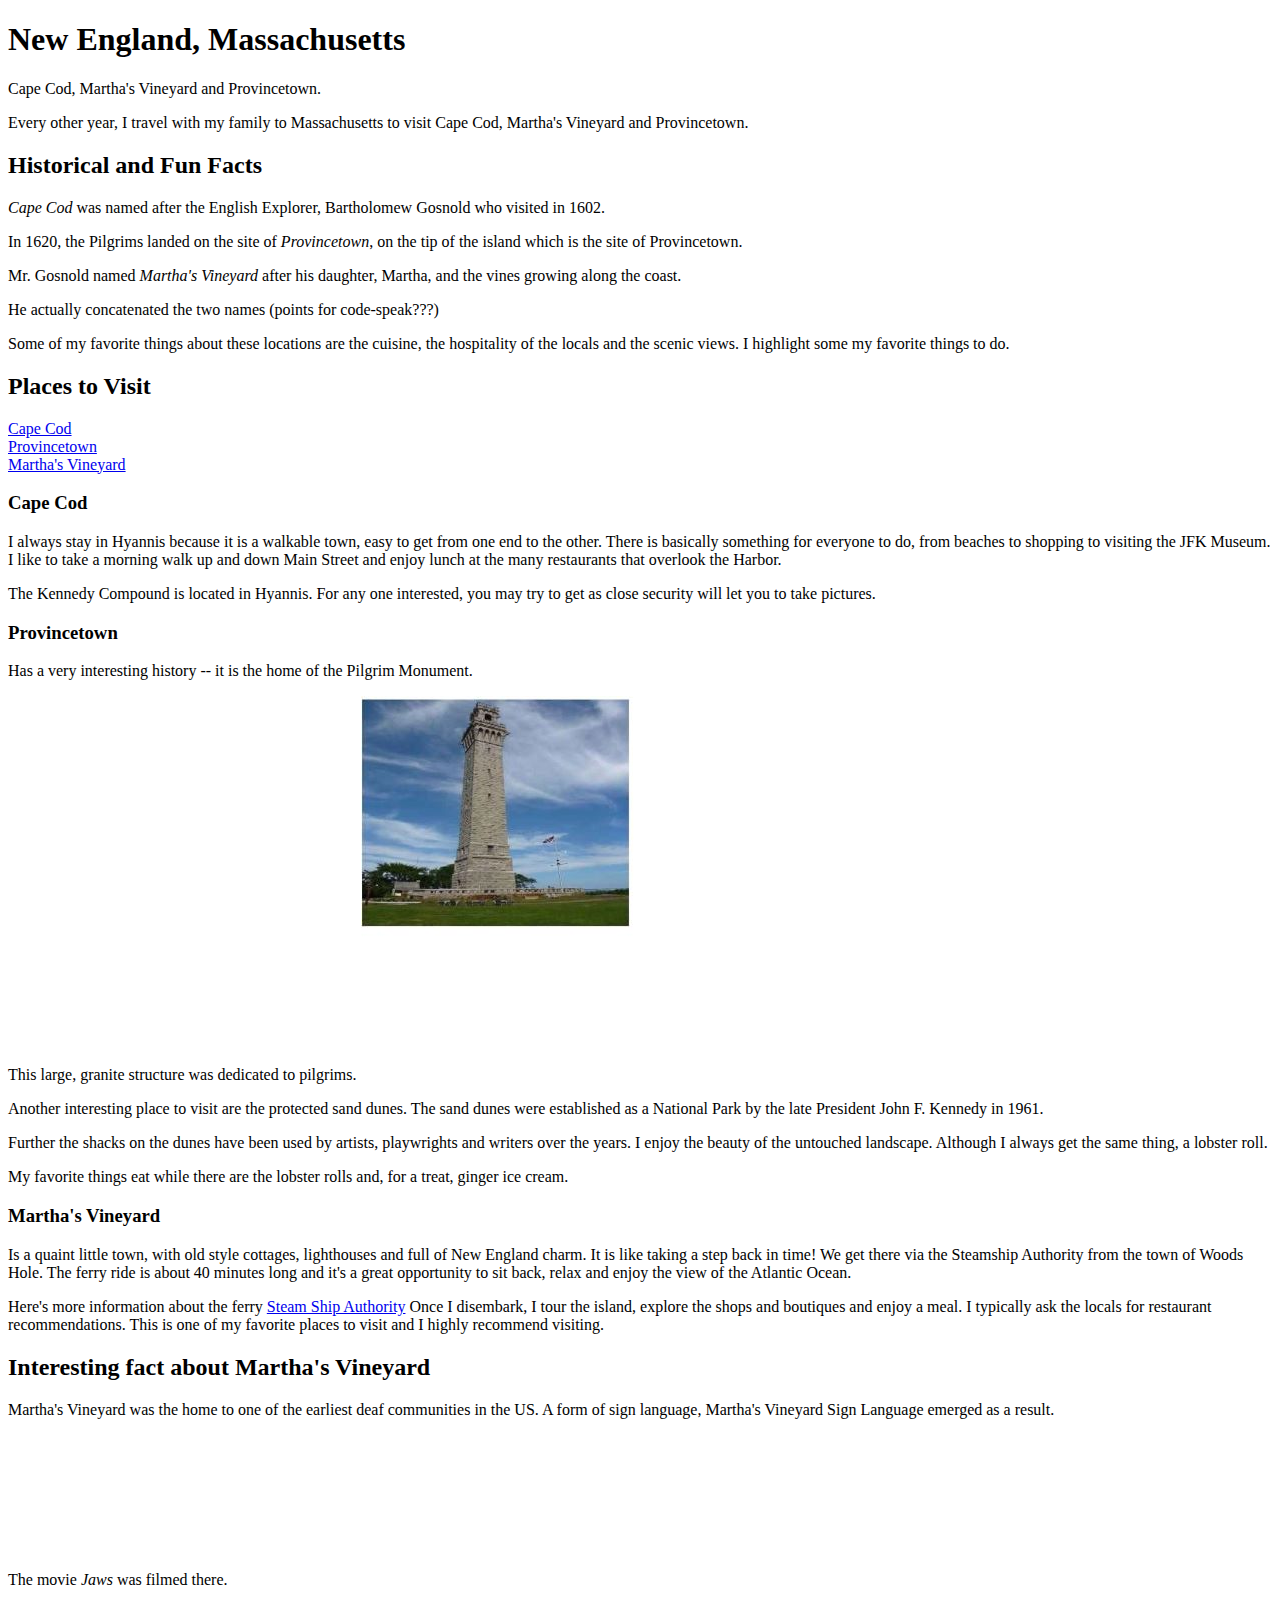
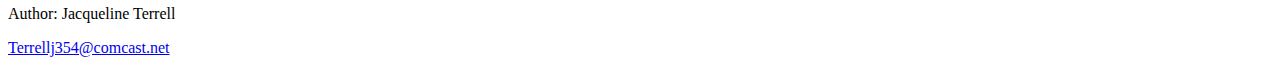
==== index.html @ 2ef8e16c "Finished work on HTML page" ====
<!DOCTYPE html>
<html>
   <head>
      <title>My Favorite Places to Visit for Vacation</title>
         <main>
            
         <h1>New England, Massachusetts</h1>
         <p>Cape Cod, Martha's Vineyard and Provincetown.</p>
   </head>
         <p>Every other year, I travel with my family to Massachusetts to visit Cape Cod, Martha's Vineyard and Provincetown.
         </p>
         <h2>Historical and Fun Facts</h2>
         <p><em>Cape Cod</em> was named after the English Explorer, Bartholomew Gosnold who visited in 1602.</p>  
            <p>In 1620, the Pilgrims landed on the site of <em>Provincetown</em>, on the tip of the island which is the site of Provincetown.</p>
            <p>Mr. Gosnold named <em>Martha's Vineyard</em> after his daughter, Martha, and the vines growing along the coast.</p>
            <p>He actually concatenated the two names (points for code-speak???)</p>
            </p>
         
         <p>Some of my favorite things about these locations are the cuisine, the hospitality of the locals and the scenic views.
         I highlight some my favorite things to do.</p>
      

      <h2>Places to Visit</h2>
      <li><a href="https://capecodxplore.com">Cape Cod</a></li>
      <li><a href="https://ptowntourism.com">Provincetown</a></li>
      <li><a href="https://www.mvy.com">Martha's Vineyard</a></li>

      <h3>Cape Cod</h3>
      <p></p>I always stay in Hyannis because it is a walkable town, easy to get from one end to the other.
      There is basically something for everyone to do, from beaches to shopping to visiting the JFK Museum.  
      I like to take a morning walk up and down Main Street and enjoy lunch at the many restaurants 
      that overlook the Harbor.</p>
      <p>The Kennedy Compound is located in Hyannis.  For any one interested, you may try to get as close security will let you to take pictures.</p>       
      
      <h3>Provincetown</h3>
   <p>Has a very interesting history -- it is the home of the Pilgrim Monument.
      <p>This large, granite structure was dedicated to pilgrims. <img src = "images/pilgrim monument.jpg" alt ="Pilgrim Monument."></p>
   <p>Another interesting place to visit are the protected sand dunes. The sand dunes were established as a National Park by the late President John F. Kennedy in 1961.</p>
   Further the shacks on the dunes have been used by artists, playwrights and writers over the years.  I enjoy the beauty of the untouched landscape.  Although I always get the same thing, a lobster roll.</p>
   My favorite things eat while there are the lobster rolls and, for a treat, ginger ice cream.</p>

  </p>
   <h3>Martha's Vineyard</h3>
      <p>Is a quaint little town, with old style cottages, lighthouses and full of New England charm.  It is like taking a step back in time!
      We get there via the Steamship Authority from the town of Woods Hole.  
      The ferry ride is about 40 minutes long and it's a great opportunity to sit back, relax and enjoy the view of the Atlantic Ocean.</p>
      Here's more information about the ferry <a href="https://www.steamshipauthority.com">Steam Ship Authority</a>
      Once I disembark, I tour the island, explore the shops and boutiques and enjoy a meal.  I typically ask the locals for restaurant recommendations.
      This is one of my favorite places to visit and I highly recommend visiting.</p>
      
            <!-- Write your HTML in this file! -->
            <article>
               <h2>Interesting fact about Martha's Vineyard</h2>
               <p>Martha's Vineyard was the home to one of the earliest deaf communities in the US.  
                  A form of sign language, Martha's Vineyard Sign Language emerged as a result.
                  <p>The movie <em>Jaws</em> was filmed there.  <embed src="https://archive.org/details/jaws_20210113"></embed>
                  </p></article>
   
   

   <footer>
      <p>Author: Jacqueline Terrell</p>
      <p><a href="mailto:Terrellj354@comcast.net">Terrellj354@comcast.net</a></p>
    </footer> 
   </body>
</html>
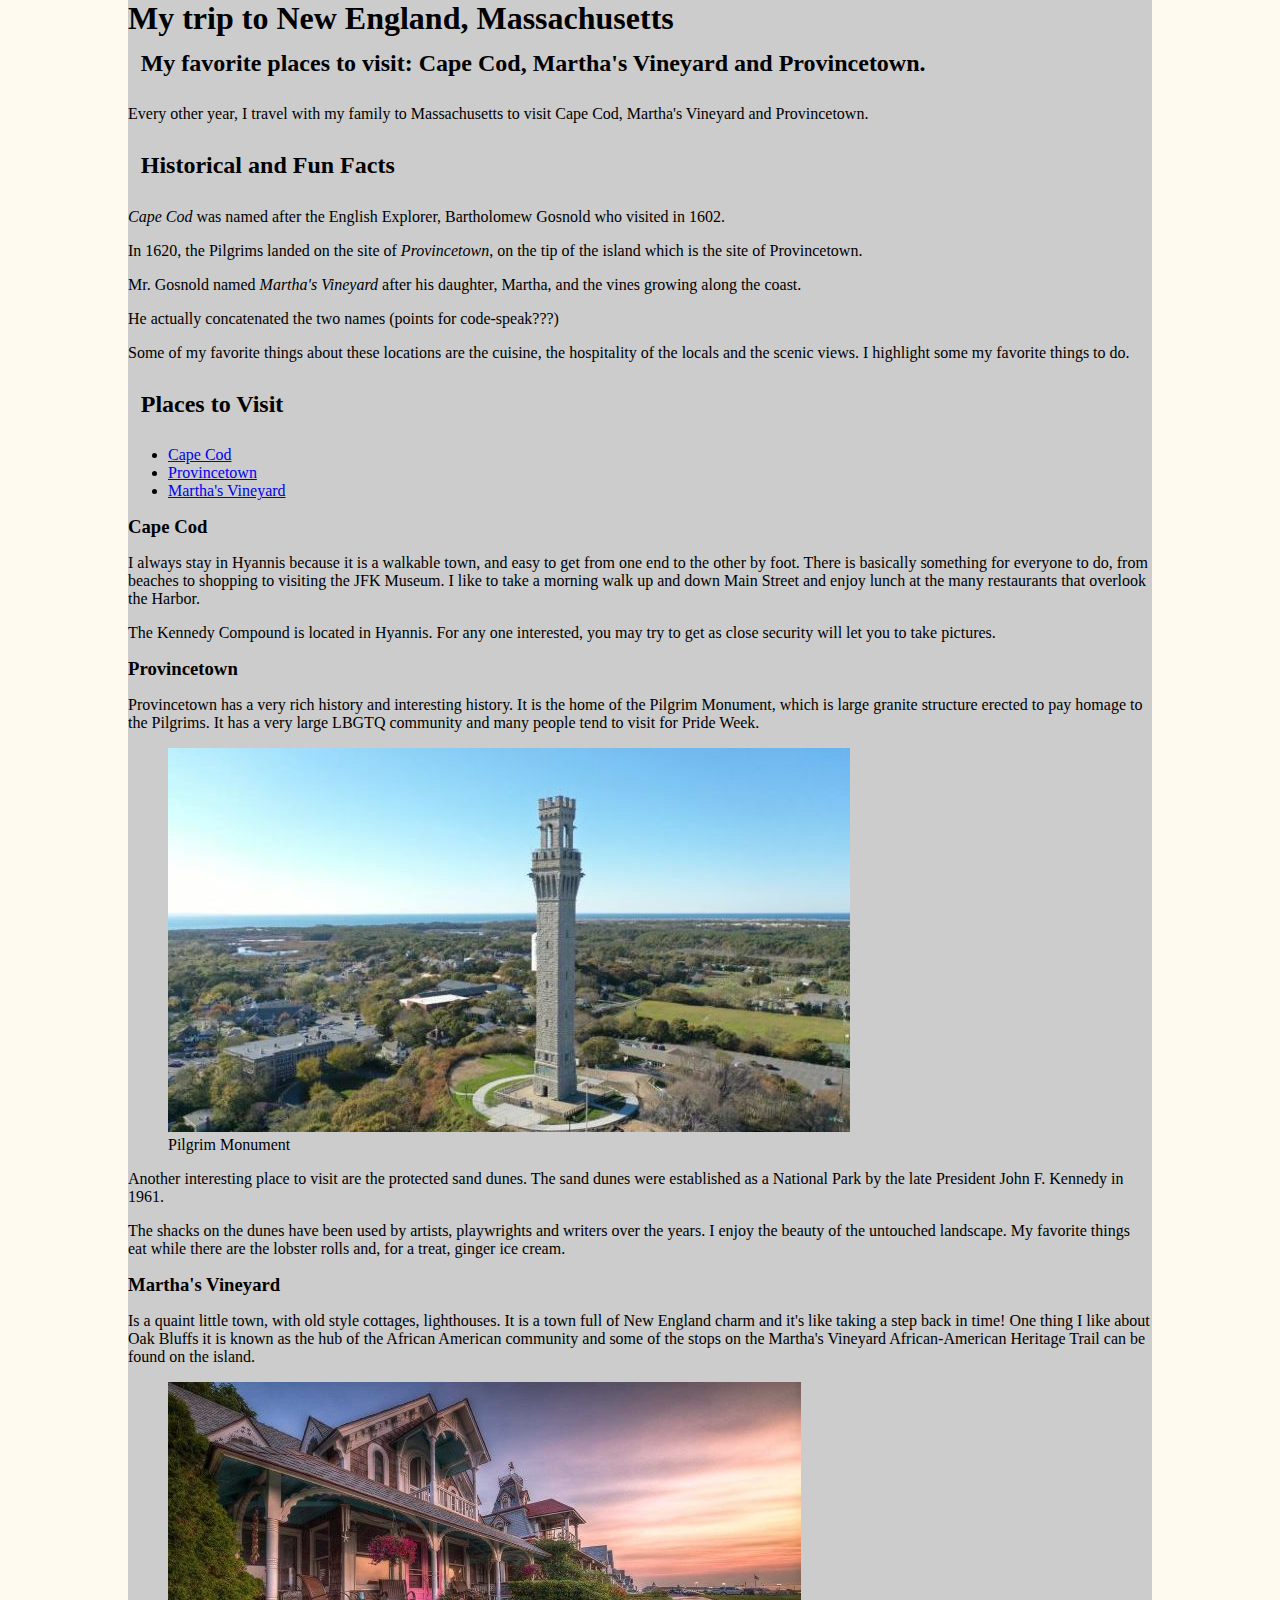
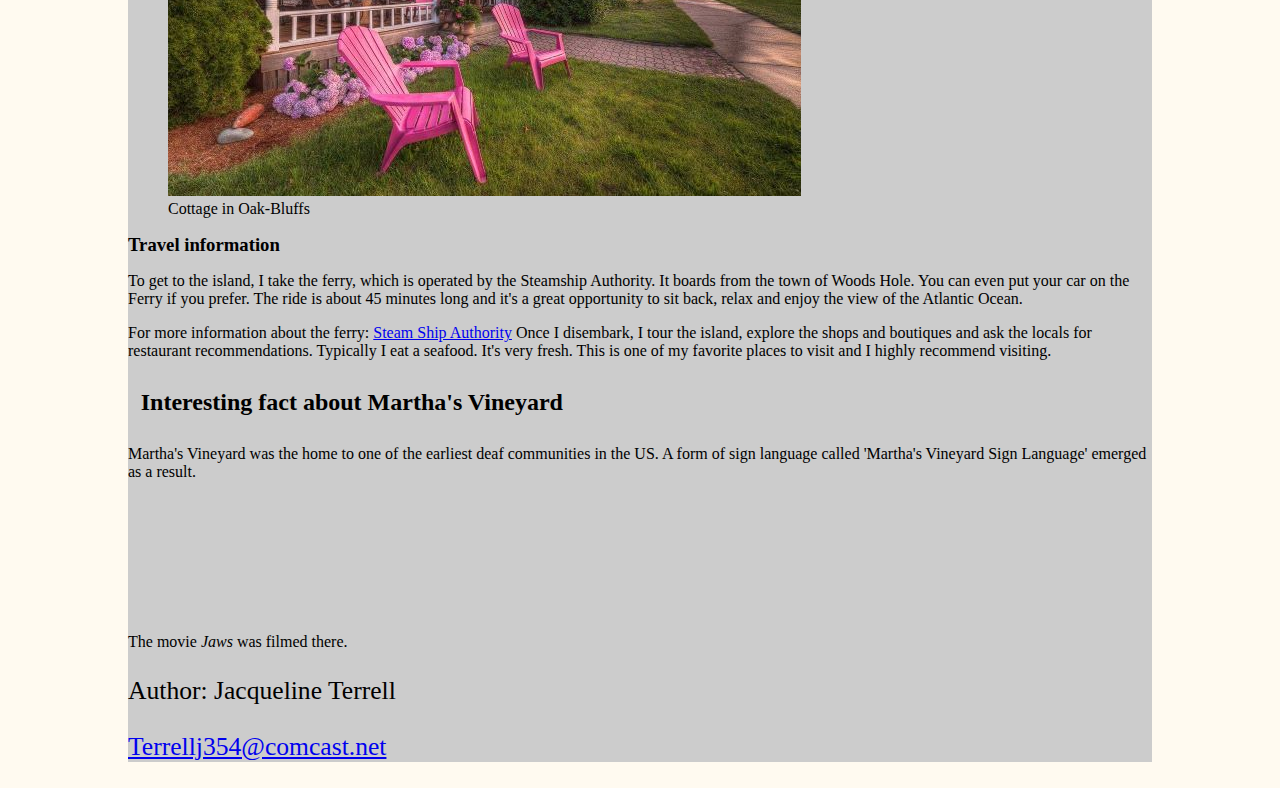
==== commit 1b77a1fc: "changes as of June 10" ====
--- a/index.html
+++ b/index.html
@@ -1,66 +1,102 @@
 <!DOCTYPE html>
 <html>
    <head>
-      <title>My Favorite Places to Visit for Vacation</title>
+      <title>Jackie Terrell's Favorite Places</title>
+
+		<link rel="stylesheet" href="normalize.css">
+		<link rel="stylesheet" href="styles.css">
+
+      <style>
+         body {
+            background-color: floralwhite
+         }
+         img {
+            al
+         }
+         p {
+            font-style: ;
+         }
+      </style>
          <main>
             
-         <h1>New England, Massachusetts</h1>
-         <p>Cape Cod, Martha's Vineyard and Provincetown.</p>
+      <h1>My trip to New England, Massachusetts</h1>
+      <h2>My favorite places to visit:  Cape Cod, Martha&#39;s Vineyard and Provincetown.</h2>
+         
    </head>
-         <p>Every other year, I travel with my family to Massachusetts to visit Cape Cod, Martha's Vineyard and Provincetown.
-         </p>
-         <h2>Historical and Fun Facts</h2>
-         <p><em>Cape Cod</em> was named after the English Explorer, Bartholomew Gosnold who visited in 1602.</p>  
-            <p>In 1620, the Pilgrims landed on the site of <em>Provincetown</em>, on the tip of the island which is the site of Provincetown.</p>
-            <p>Mr. Gosnold named <em>Martha's Vineyard</em> after his daughter, Martha, and the vines growing along the coast.</p>
-            <p>He actually concatenated the two names (points for code-speak???)</p>
-            </p>
-         
-         <p>Some of my favorite things about these locations are the cuisine, the hospitality of the locals and the scenic views.
-         I highlight some my favorite things to do.</p>
-      
+   <body>
+      <p>Every other year, I travel with my family to Massachusetts to visit Cape Cod, Martha's Vineyard and Provincetown.
+   </p>
+   <h2>Historical and Fun Facts</h2>
+   <p><em>Cape Cod</em> was named after the English Explorer, Bartholomew Gosnold who visited in 1602.</p>  
+      <p>In 1620, the Pilgrims landed on the site of <em>Provincetown</em>, on the tip of the island which is the site of Provincetown.</p>
+      <p>Mr. Gosnold named <em>Martha's Vineyard</em> after his daughter, Martha, and the vines growing along the coast.</p>
+      <p>He actually concatenated the two names (points for code-speak???)</p>
+      </p>
+   
+   <p>Some of my favorite things about these locations are the cuisine, the hospitality of the locals and the scenic views.
+   I highlight some my favorite things to do.</p>
 
-      <h2>Places to Visit</h2>
+
+<h2>Places to Visit</h2>
+<nav>
+   <ul>
       <li><a href="https://capecodxplore.com">Cape Cod</a></li>
       <li><a href="https://ptowntourism.com">Provincetown</a></li>
       <li><a href="https://www.mvy.com">Martha's Vineyard</a></li>
+      </ul>
 
-      <h3>Cape Cod</h3>
-      <p></p>I always stay in Hyannis because it is a walkable town, easy to get from one end to the other.
-      There is basically something for everyone to do, from beaches to shopping to visiting the JFK Museum.  
-      I like to take a morning walk up and down Main Street and enjoy lunch at the many restaurants 
-      that overlook the Harbor.</p>
-      <p>The Kennedy Compound is located in Hyannis.  For any one interested, you may try to get as close security will let you to take pictures.</p>       
-      
-      <h3>Provincetown</h3>
-   <p>Has a very interesting history -- it is the home of the Pilgrim Monument.
-      <p>This large, granite structure was dedicated to pilgrims. <img src = "images/pilgrim monument.jpg" alt ="Pilgrim Monument."></p>
-   <p>Another interesting place to visit are the protected sand dunes. The sand dunes were established as a National Park by the late President John F. Kennedy in 1961.</p>
-   Further the shacks on the dunes have been used by artists, playwrights and writers over the years.  I enjoy the beauty of the untouched landscape.  Although I always get the same thing, a lobster roll.</p>
-   My favorite things eat while there are the lobster rolls and, for a treat, ginger ice cream.</p>
+<h3>Cape Cod</h3>
+<p></p>I always stay in Hyannis because it is a walkable town, and easy to get from one end to the other by foot.
+There is basically something for everyone to do, from beaches to shopping to visiting the JFK Museum.  
+I like to take a morning walk up and down Main Street and enjoy lunch at the many restaurants 
+that overlook the Harbor.</p>
+<p>The Kennedy Compound is located in Hyannis.  
+For any one interested, you may try to get as close security will let you to take pictures.</p>       
 
-  </p>
-   <h3>Martha's Vineyard</h3>
-      <p>Is a quaint little town, with old style cottages, lighthouses and full of New England charm.  It is like taking a step back in time!
-      We get there via the Steamship Authority from the town of Woods Hole.  
-      The ferry ride is about 40 minutes long and it's a great opportunity to sit back, relax and enjoy the view of the Atlantic Ocean.</p>
-      Here's more information about the ferry <a href="https://www.steamshipauthority.com">Steam Ship Authority</a>
-      Once I disembark, I tour the island, explore the shops and boutiques and enjoy a meal.  I typically ask the locals for restaurant recommendations.
-      This is one of my favorite places to visit and I highly recommend visiting.</p>
-      
-            <!-- Write your HTML in this file! -->
-            <article>
-               <h2>Interesting fact about Martha's Vineyard</h2>
-               <p>Martha's Vineyard was the home to one of the earliest deaf communities in the US.  
-                  A form of sign language, Martha's Vineyard Sign Language emerged as a result.
-                  <p>The movie <em>Jaws</em> was filmed there.  <embed src="https://archive.org/details/jaws_20210113"></embed>
-                  </p></article>
+<h3>Provincetown</h3>
+<p>Provincetown has a very rich history and interesting history.  It is the home of the Pilgrim Monument, which is 
+   large granite structure erected to pay homage to the Pilgrims.  
+   It has a very large LBGTQ community and many people tend to visit for Pride Week. </p>
    
-   
+   <figure>
+      <img src="images/Pilgrim-Monument.jpg" alt="Pilgrim Monument in Provincetown, MA" />
+      <figcaption>Pilgrim Monument</figcaption>
+   </figure>
+<p>Another interesting place to visit are the protected sand dunes. The sand dunes were established as a National Park by the late President John F. Kennedy in 1961.</p>
+The shacks on the dunes have been used by artists, playwrights and writers over the years.  
+I enjoy the beauty of the untouched landscape.
+My favorite things eat while there are the lobster rolls and, for a treat, ginger ice cream.</p>
+
+</p>
+<h3>Martha's Vineyard</h3>
+<p>Is a quaint little town, with old style cottages, lighthouses.  It is a town full of New England charm and it's like taking a step back in time!
+   One thing I like about Oak Bluffs it is known as the hub of the African American community and some of the stops on the 
+   Martha's Vineyard African-American Heritage Trail can be found on the island.</p>
+<figure>
+   <img src="images/Oak-Bluffs cottage.jpg" alt="Oak-Bluffs cottage, Martha's Vineyard, MA" />
+   <figcaption>Cottage in Oak-Bluffs</figcaption>
+</figure>
+
+<h3>Travel information</h3>
+<p>To get to the island, I take the ferry, which is operated by the Steamship Authority.  It boards from the town of Woods Hole. 
+   You can even put your car on the Ferry if you prefer.  The ride is about 45 minutes long and it's a great opportunity to sit back, relax and enjoy the view of the Atlantic Ocean.</p>
+For more information about the ferry: <a href="https://www.steamshipauthority.com">Steam Ship Authority</a>
+Once I disembark, I tour the island, explore the shops and boutiques and ask the locals for restaurant recommendations.  Typically I eat a seafood.  It's very fresh.
+This is one of my favorite places to visit and I highly recommend visiting.</p>
+
+      <!-- Write your HTML in this file! -->
+      <article>
+         <h2>Interesting fact about Martha's Vineyard</h2>
+         <p>Martha's Vineyard was the home to one of the earliest deaf communities in the US.  
+            A form of sign language called 'Martha's Vineyard Sign Language' emerged as a result.
+            <p>The movie <em>Jaws</em> was filmed there.  <embed src="https://archive.org/details/jaws_20210113"></embed>
+            </p></article>     
+
+   </body>
+     
 
    <footer>
       <p>Author: Jacqueline Terrell</p>
       <p><a href="mailto:Terrellj354@comcast.net">Terrellj354@comcast.net</a></p>
     </footer> 
-   </body>
 </html>--- a/styles.css
+++ b/styles.css
@@ -0,0 +1,36 @@
+/
+  element.style {
+  }
+  main h2 {
+      align-items: center;
+      padding: 0.530em 0 0.530em 0.530em;
+  }
+  h1, h2, h3 {
+      margin: 0;
+  }
+  user agent stylesheet
+  h2 {
+      display: block;
+      font-size: 1.25em;
+      margin-block-start: 0.80em;
+      margin-block-end: 0.80em;
+      margin-inline-start: 0px;
+      margin-inline-end: 0px;
+      font-weight: bold;
+  }
+  header, main, footer {
+      background-color: #ccc;
+      font-size: 1.6em;
+  }
+  body {
+      width: 100%;
+      max-width: 1024px;
+      margin: 0 auto;
+      background-color: rgb(186, 148, 148);
+      font-size: 62.5%;
+  }
+  html {
+      font-family: Cambria, Cochin, Georgia, Times, 'Times New Roman', serif;
+      -ms-text-size-adjust: 100%;
+      -webkit-text-size-adjust: 100%;
+  }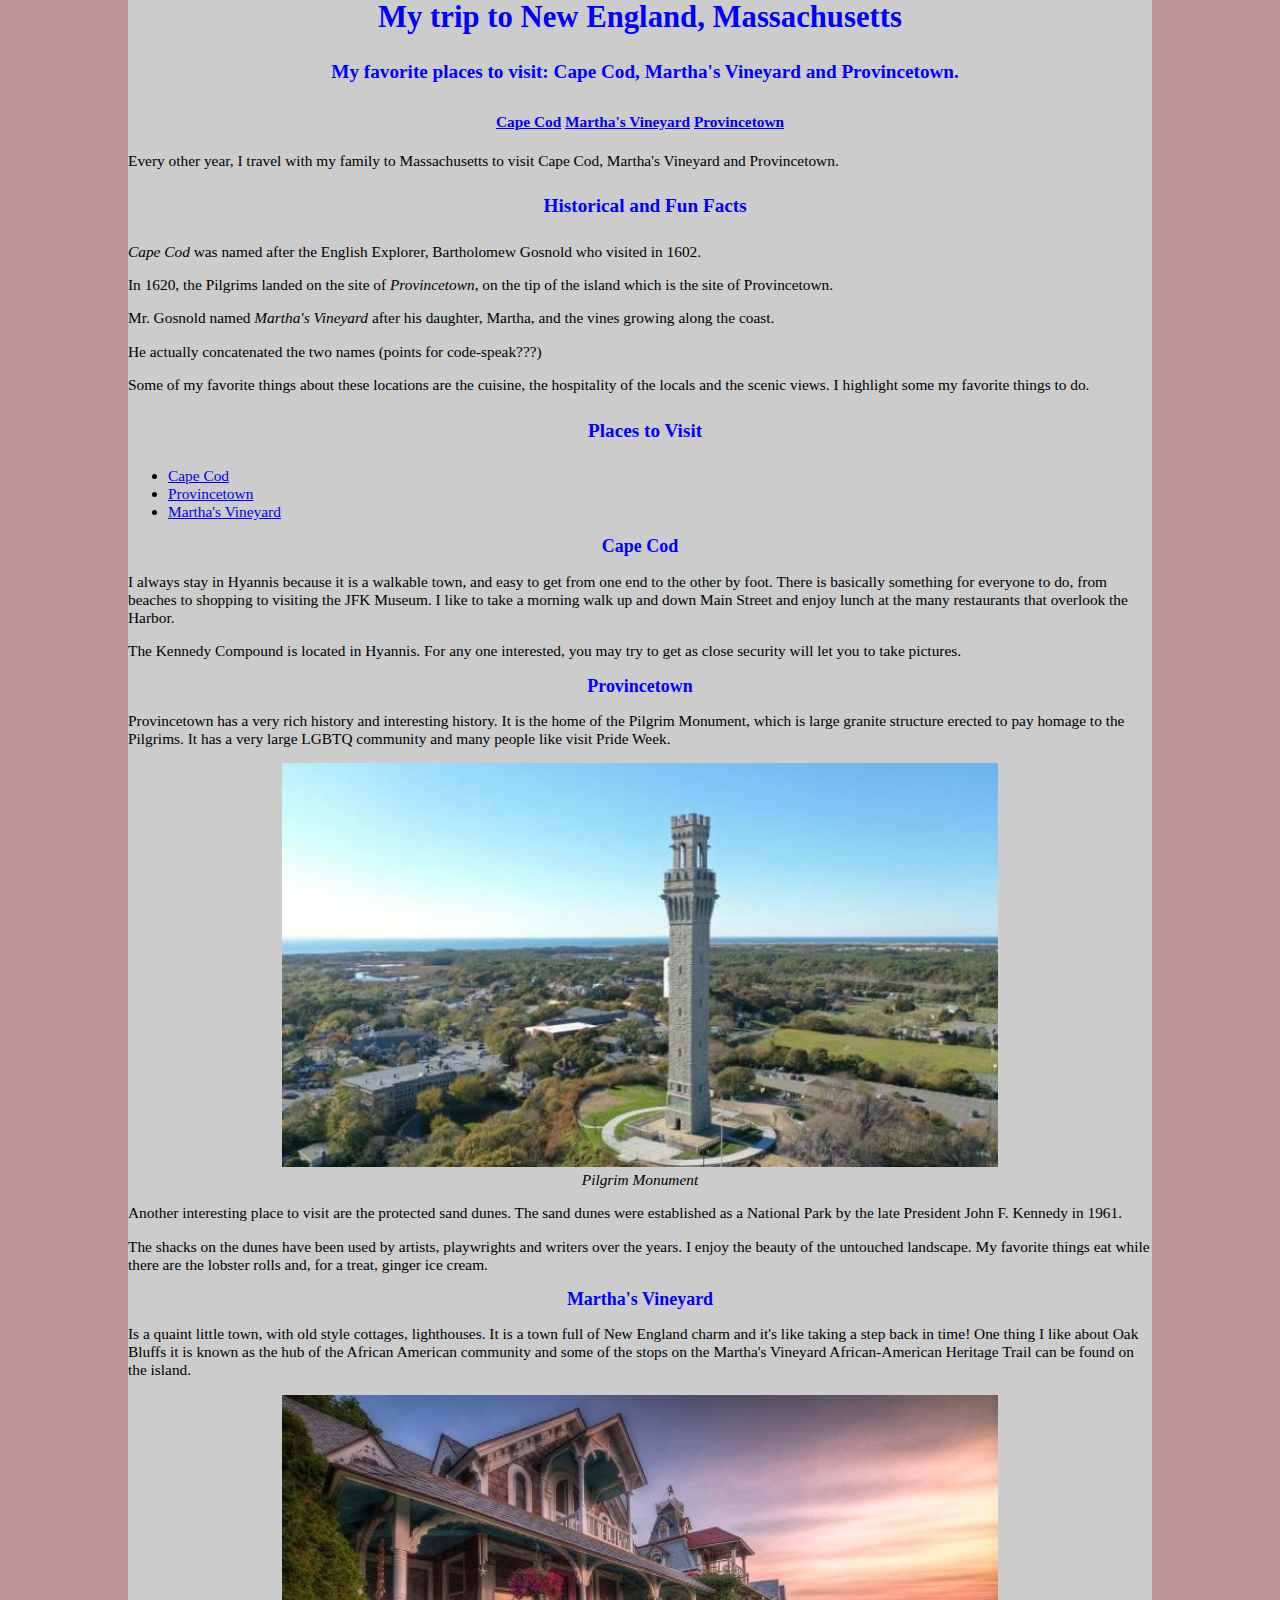
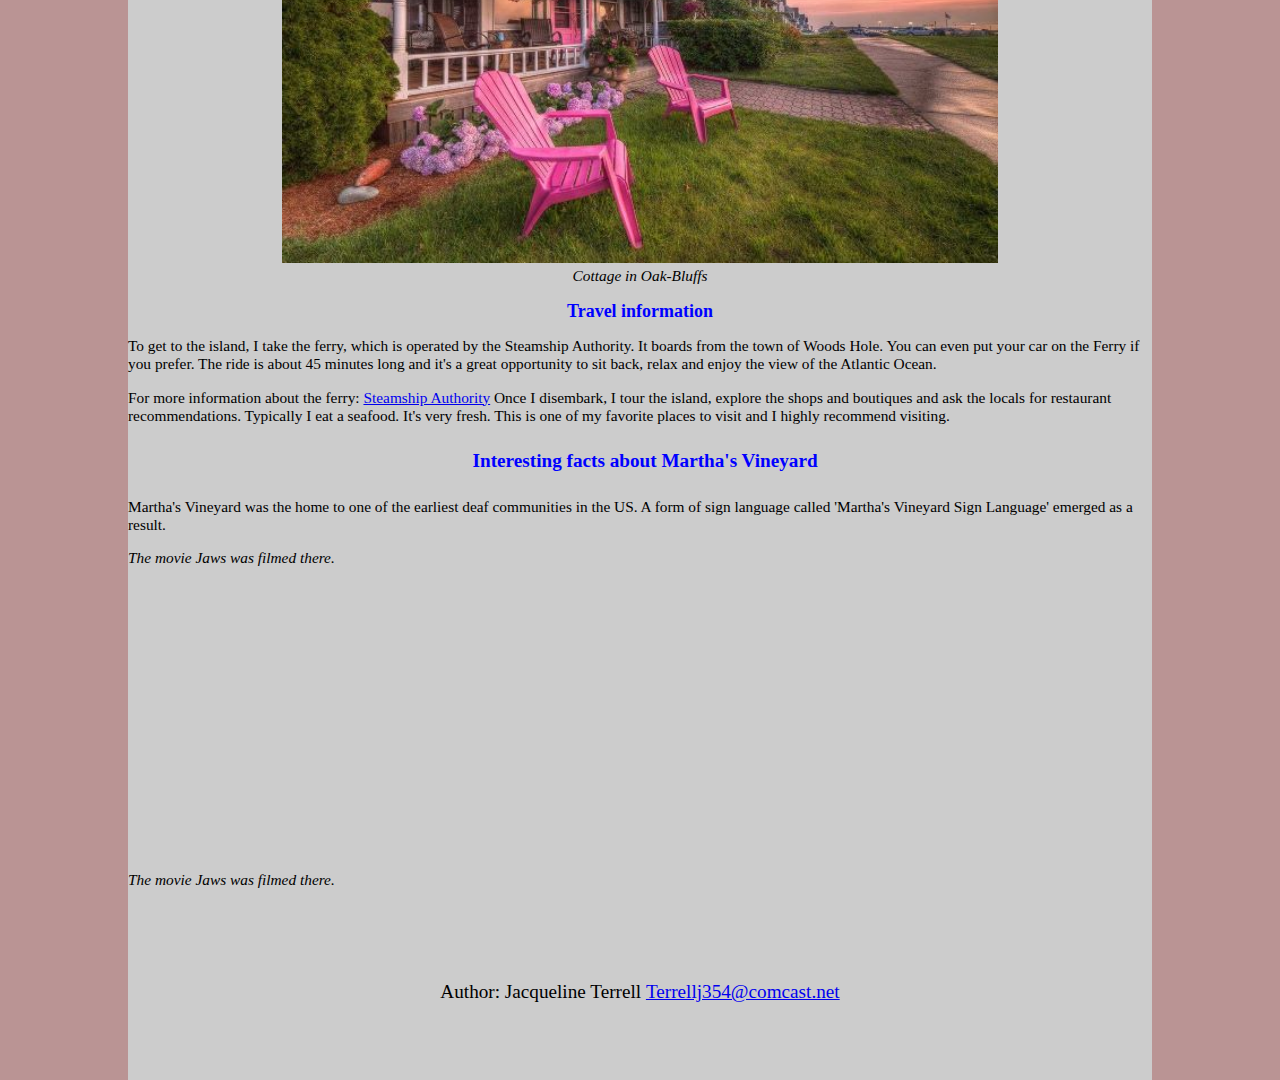
==== commit 6e939954: "Changes made as of June 11, 2022." ====
--- a/index.html
+++ b/index.html
@@ -3,25 +3,22 @@
    <head>
       <title>Jackie Terrell's Favorite Places</title>
 
-		<link rel="stylesheet" href="normalize.css">
-		<link rel="stylesheet" href="styles.css">
+	<link rel="stylesheet" href="styles.css">
 
       <style>
-         body {
-            background-color: floralwhite
-         }
-         img {
-            al
-         }
-         p {
-            font-style: ;
-         }
+      
+      
       </style>
          <main>
             
       <h1>My trip to New England, Massachusetts</h1>
       <h2>My favorite places to visit:  Cape Cod, Martha&#39;s Vineyard and Provincetown.</h2>
-         
+      <h4>
+      <a href="#Cape Cod">Cape Cod</a>
+      <a href="#Martha&#39;s Vineyard">Martha&#39;s Vineyard</a>
+      <a href="#Provincetown">Provincetown</a>
+      </h4>
+      
    </head>
    <body>
       <p>Every other year, I travel with my family to Massachusetts to visit Cape Cod, Martha's Vineyard and Provincetown.
@@ -45,7 +42,7 @@
       <li><a href="https://www.mvy.com">Martha's Vineyard</a></li>
       </ul>
 
-<h3>Cape Cod</h3>
+<h3 Cape Cod id="Cape Cod">Cape Cod</h3>
 <p></p>I always stay in Hyannis because it is a walkable town, and easy to get from one end to the other by foot.
 There is basically something for everyone to do, from beaches to shopping to visiting the JFK Museum.  
 I like to take a morning walk up and down Main Street and enjoy lunch at the many restaurants 
@@ -53,10 +50,10 @@
 <p>The Kennedy Compound is located in Hyannis.  
 For any one interested, you may try to get as close security will let you to take pictures.</p>       
 
-<h3>Provincetown</h3>
+<h3 Provincetown id="Provincetown">Provincetown</h3>
 <p>Provincetown has a very rich history and interesting history.  It is the home of the Pilgrim Monument, which is 
    large granite structure erected to pay homage to the Pilgrims.  
-   It has a very large LBGTQ community and many people tend to visit for Pride Week. </p>
+   It has a very large LGBTQ community and many people like visit Pride Week. </p>
    
    <figure>
       <img src="images/Pilgrim-Monument.jpg" alt="Pilgrim Monument in Provincetown, MA" />
@@ -68,28 +65,37 @@
 My favorite things eat while there are the lobster rolls and, for a treat, ginger ice cream.</p>
 
 </p>
-<h3>Martha's Vineyard</h3>
+<h3 Martha&#39s Vineyard id="Martha&#39s Vineyard">Martha&#39s Vineyard</h3>
 <p>Is a quaint little town, with old style cottages, lighthouses.  It is a town full of New England charm and it's like taking a step back in time!
    One thing I like about Oak Bluffs it is known as the hub of the African American community and some of the stops on the 
    Martha's Vineyard African-American Heritage Trail can be found on the island.</p>
 <figure>
-   <img src="images/Oak-Bluffs cottage.jpg" alt="Oak-Bluffs cottage, Martha's Vineyard, MA" />
+   <img src="images/Oak-Bluffs cottage.jpg" alt="Oak-Bluffs cottage, "Martha&#39s Vineyard, MA" />
    <figcaption>Cottage in Oak-Bluffs</figcaption>
 </figure>
+<p></p>
 
 <h3>Travel information</h3>
 <p>To get to the island, I take the ferry, which is operated by the Steamship Authority.  It boards from the town of Woods Hole. 
-   You can even put your car on the Ferry if you prefer.  The ride is about 45 minutes long and it's a great opportunity to sit back, relax and enjoy the view of the Atlantic Ocean.</p>
-For more information about the ferry: <a href="https://www.steamshipauthority.com">Steam Ship Authority</a>
+You can even put your car on the Ferry if you prefer.  The ride is about 45 minutes long and it's a great opportunity to sit back, relax and enjoy the view of the Atlantic Ocean.</p>
+For more information about the ferry: <a href="https://www.steamshipauthority.com">Steamship Authority</a>
 Once I disembark, I tour the island, explore the shops and boutiques and ask the locals for restaurant recommendations.  Typically I eat a seafood.  It's very fresh.
 This is one of my favorite places to visit and I highly recommend visiting.</p>
 
       <!-- Write your HTML in this file! -->
       <article>
-         <h2>Interesting fact about Martha's Vineyard</h2>
-         <p>Martha's Vineyard was the home to one of the earliest deaf communities in the US.  
-            A form of sign language called 'Martha's Vineyard Sign Language' emerged as a result.
-            <p>The movie <em>Jaws</em> was filmed there.  <embed src="https://archive.org/details/jaws_20210113"></embed>
+         <h2>Interesting facts about Martha's Vineyard</h2>
+         <p>Martha&#39s Vineyard was the home to one of the earliest deaf communities in the US.  
+            A form of sign language called 'Martha's Vineyard Sign Language' emerged as a result.<p>
+         <figcaption>The movie <em>Jaws</em> was filmed there.</figcaption> 
+         <iframe width="500vw", height="300"
+          src="https://archive.org/details/jaws_20210113"
+          frameborder="0" allowfullscreen>
+         </iframe>
+         <figcaption>The movie <em>Jaws</em> was filmed there.</figcaption>
+             
+               
+            
             </p></article>     
 
    </body>
--- a/styles.css
+++ b/styles.css
@@ -1,14 +1,15 @@
-/
-  element.style {
+element class = "style" {
   }
   main h2 {
-      align-items: center;
+      
       padding: 0.530em 0 0.530em 0.530em;
   }
   h1, h2, h3 {
       margin: 0;
+      color: blue;
+      text-align: center;
   }
-  user agent stylesheet
+  
   h2 {
       display: block;
       font-size: 1.25em;
@@ -17,12 +18,19 @@
       margin-inline-start: 0px;
       margin-inline-end: 0px;
       font-weight: bold;
+      text-align: center;
+  }
+  h4 {
+    display: block;
+    font-weight: bold;
+    text-align: center;
   }
   header, main, footer {
       background-color: #ccc;
       font-size: 1.6em;
   }
-  body {
+   body {
+      background-color: floralwhite
       width: 100%;
       max-width: 1024px;
       margin: 0 auto;
@@ -33,4 +41,32 @@
       font-family: Cambria, Cochin, Georgia, Times, 'Times New Roman', serif;
       -ms-text-size-adjust: 100%;
       -webkit-text-size-adjust: 100%;
+  }
+  figure {
+    margin: 0;
+    padding: 0;
+    text-align: center;
+  }
+  
+  figcaption {
+    font-style: italic;
+  }
+  
+  footer {
+    font-size: 1.25em;
+    text-align: center;
+    padding: 3em;
+  }
+  
+  footer p {
+    display: inline-block;
+  }
+  
+  img {
+    width: 70%;
+    max-width: 70%;
+  }
+        body {
+      font-size: 60%;
+    }
   }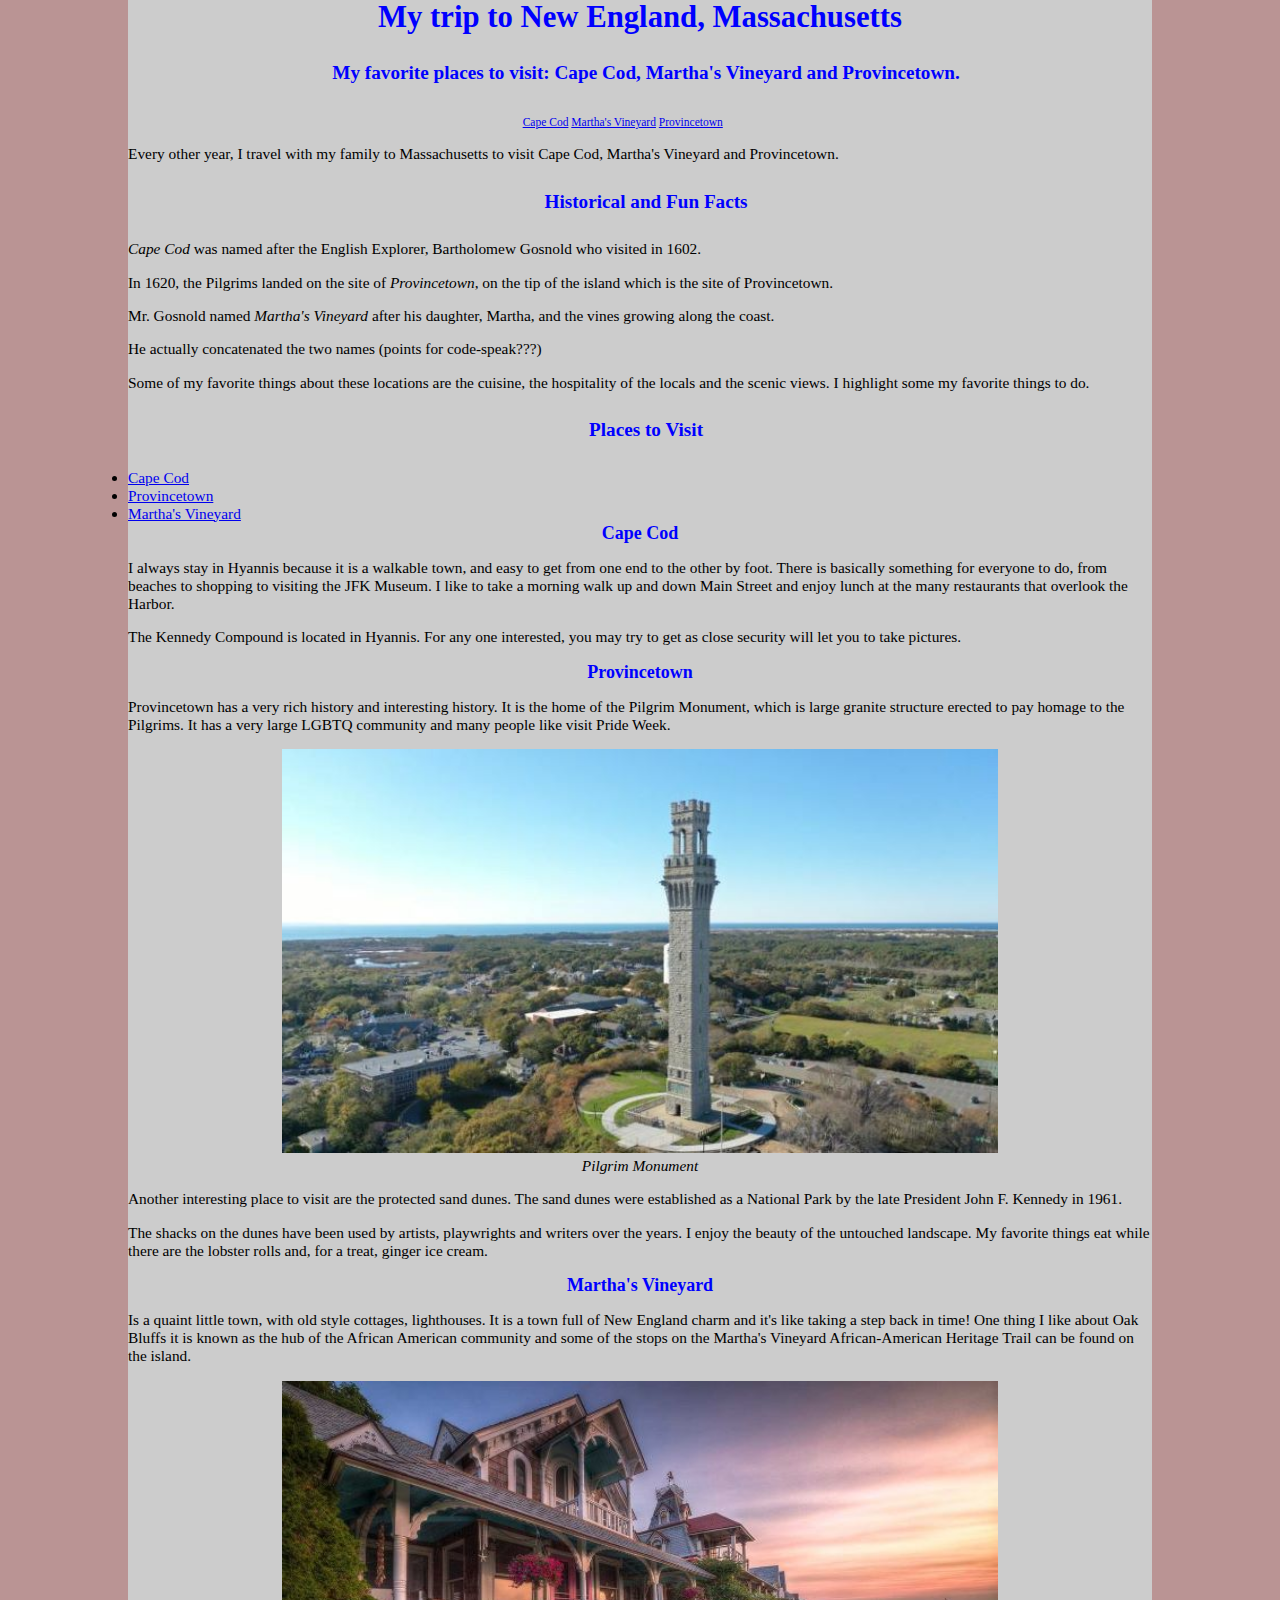
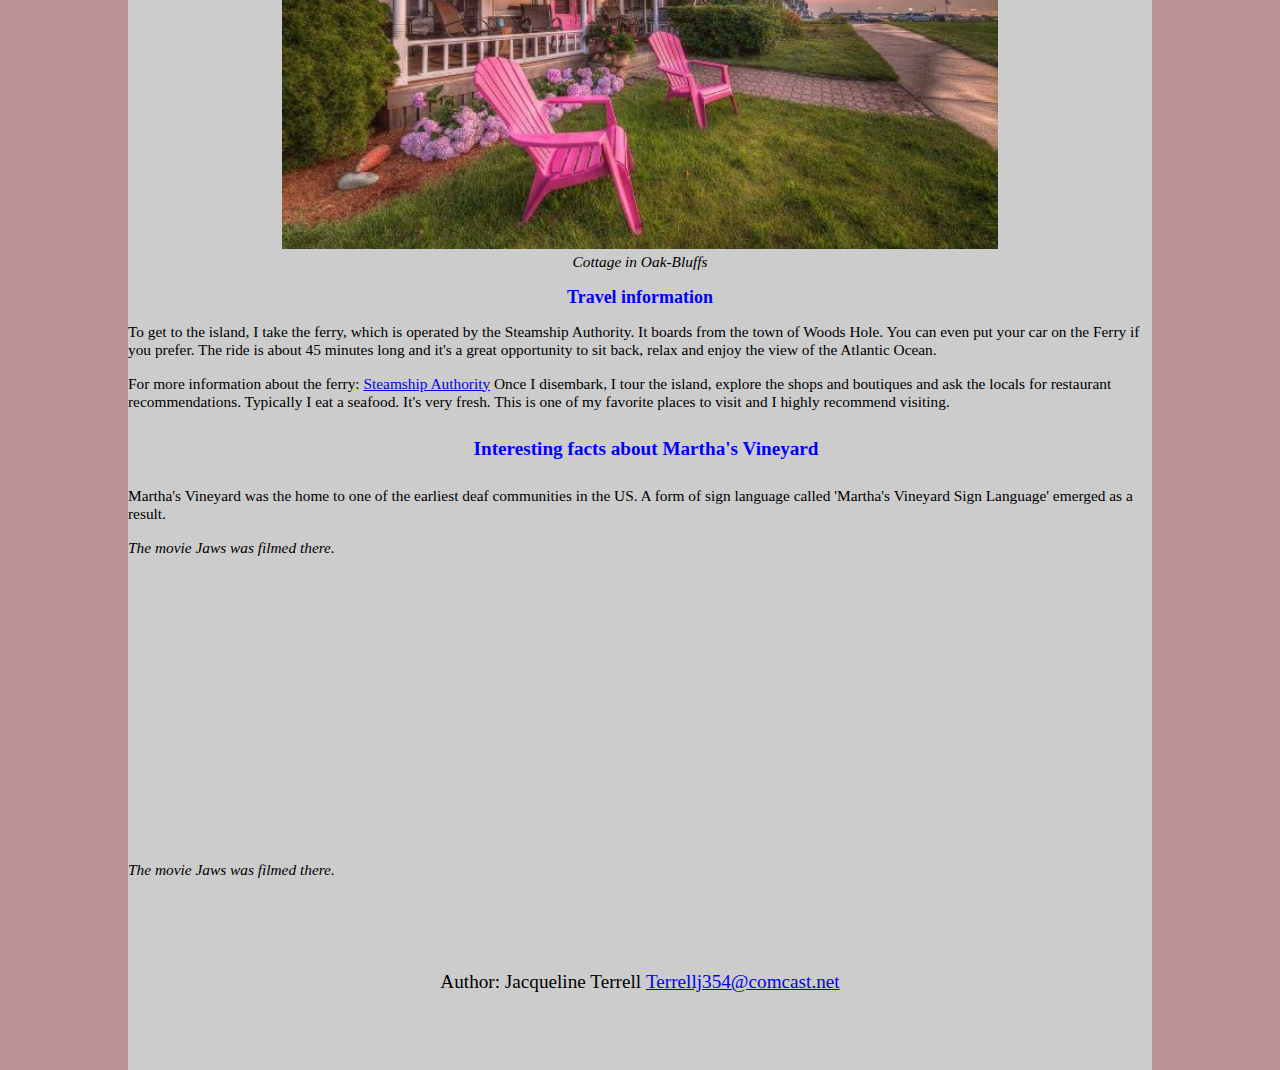
==== commit 48398f42: "Changes made June 11, 2022 12:58 am" ====
--- a/index.html
+++ b/index.html
@@ -13,11 +13,16 @@
             
       <h1>My trip to New England, Massachusetts</h1>
       <h2>My favorite places to visit:  Cape Cod, Martha&#39;s Vineyard and Provincetown.</h2>
-      <h4>
+     <nav>
+		   <ul>
+            <li>
       <a href="#Cape Cod">Cape Cod</a>
       <a href="#Martha&#39;s Vineyard">Martha&#39;s Vineyard</a>
       <a href="#Provincetown">Provincetown</a>
-      </h4>
+   </li>
+   </ul>
+      </nav>
+      
       
    </head>
    <body>
@@ -35,12 +40,10 @@
 
 
 <h2>Places to Visit</h2>
-<nav>
-   <ul>
       <li><a href="https://capecodxplore.com">Cape Cod</a></li>
       <li><a href="https://ptowntourism.com">Provincetown</a></li>
       <li><a href="https://www.mvy.com">Martha's Vineyard</a></li>
-      </ul>
+
 
 <h3 Cape Cod id="Cape Cod">Cape Cod</h3>
 <p></p>I always stay in Hyannis because it is a walkable town, and easy to get from one end to the other by foot.
--- a/styles.css
+++ b/styles.css
@@ -2,7 +2,7 @@
   }
   main h2 {
       
-      padding: 0.530em 0 0.530em 0.530em;
+      padding: 0.630em 0 0.630em 0.630em;
   }
   h1, h2, h3 {
       margin: 0;
@@ -30,7 +30,6 @@
       font-size: 1.6em;
   }
    body {
-      background-color: floralwhite
       width: 100%;
       max-width: 1024px;
       margin: 0 auto;
@@ -57,6 +56,17 @@
     text-align: center;
     padding: 3em;
   }
+
+  nav ul {
+    text-align: center;
+    padding: 0;
+  }
+  
+  nav ul li {
+    display: inline-block;
+    margin-right: 3em;
+    font-size: 0.75em;
+  }
   
   footer p {
     display: inline-block;
@@ -69,4 +79,3 @@
         body {
       font-size: 60%;
     }
-  }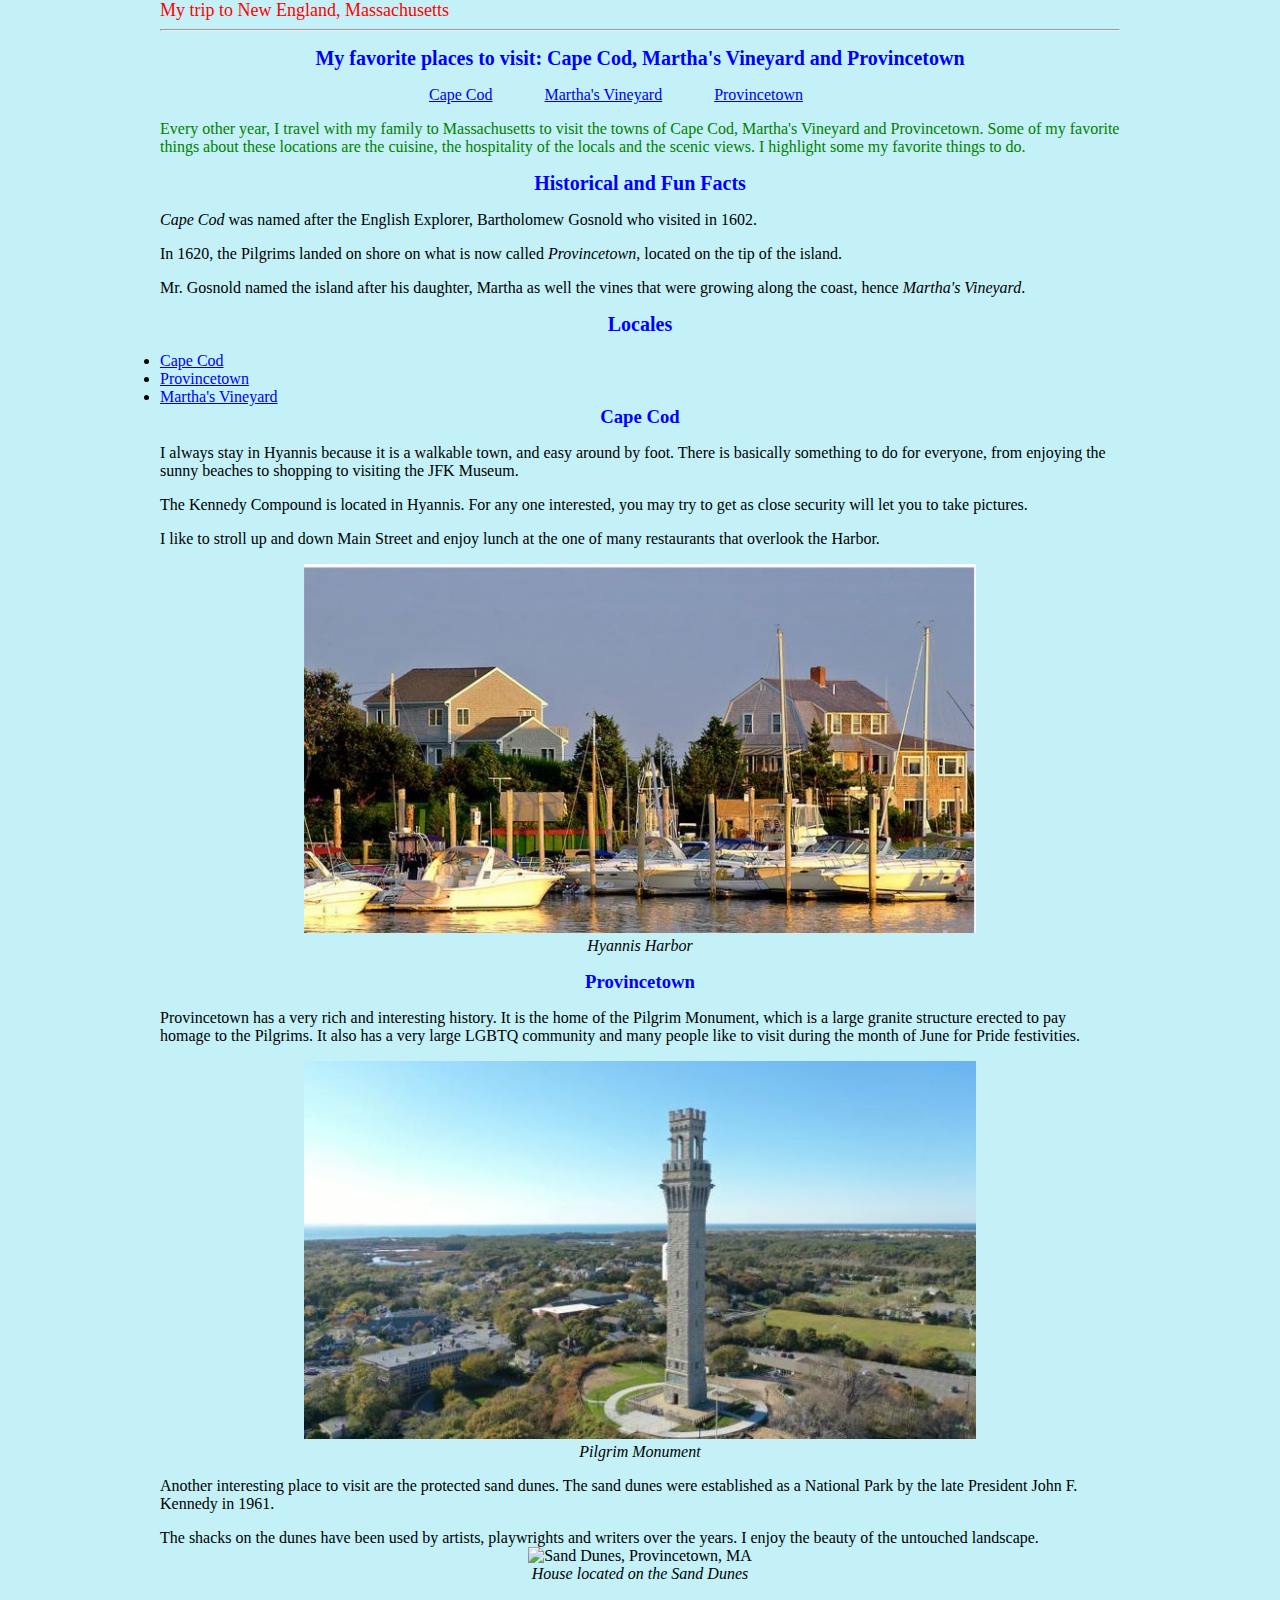
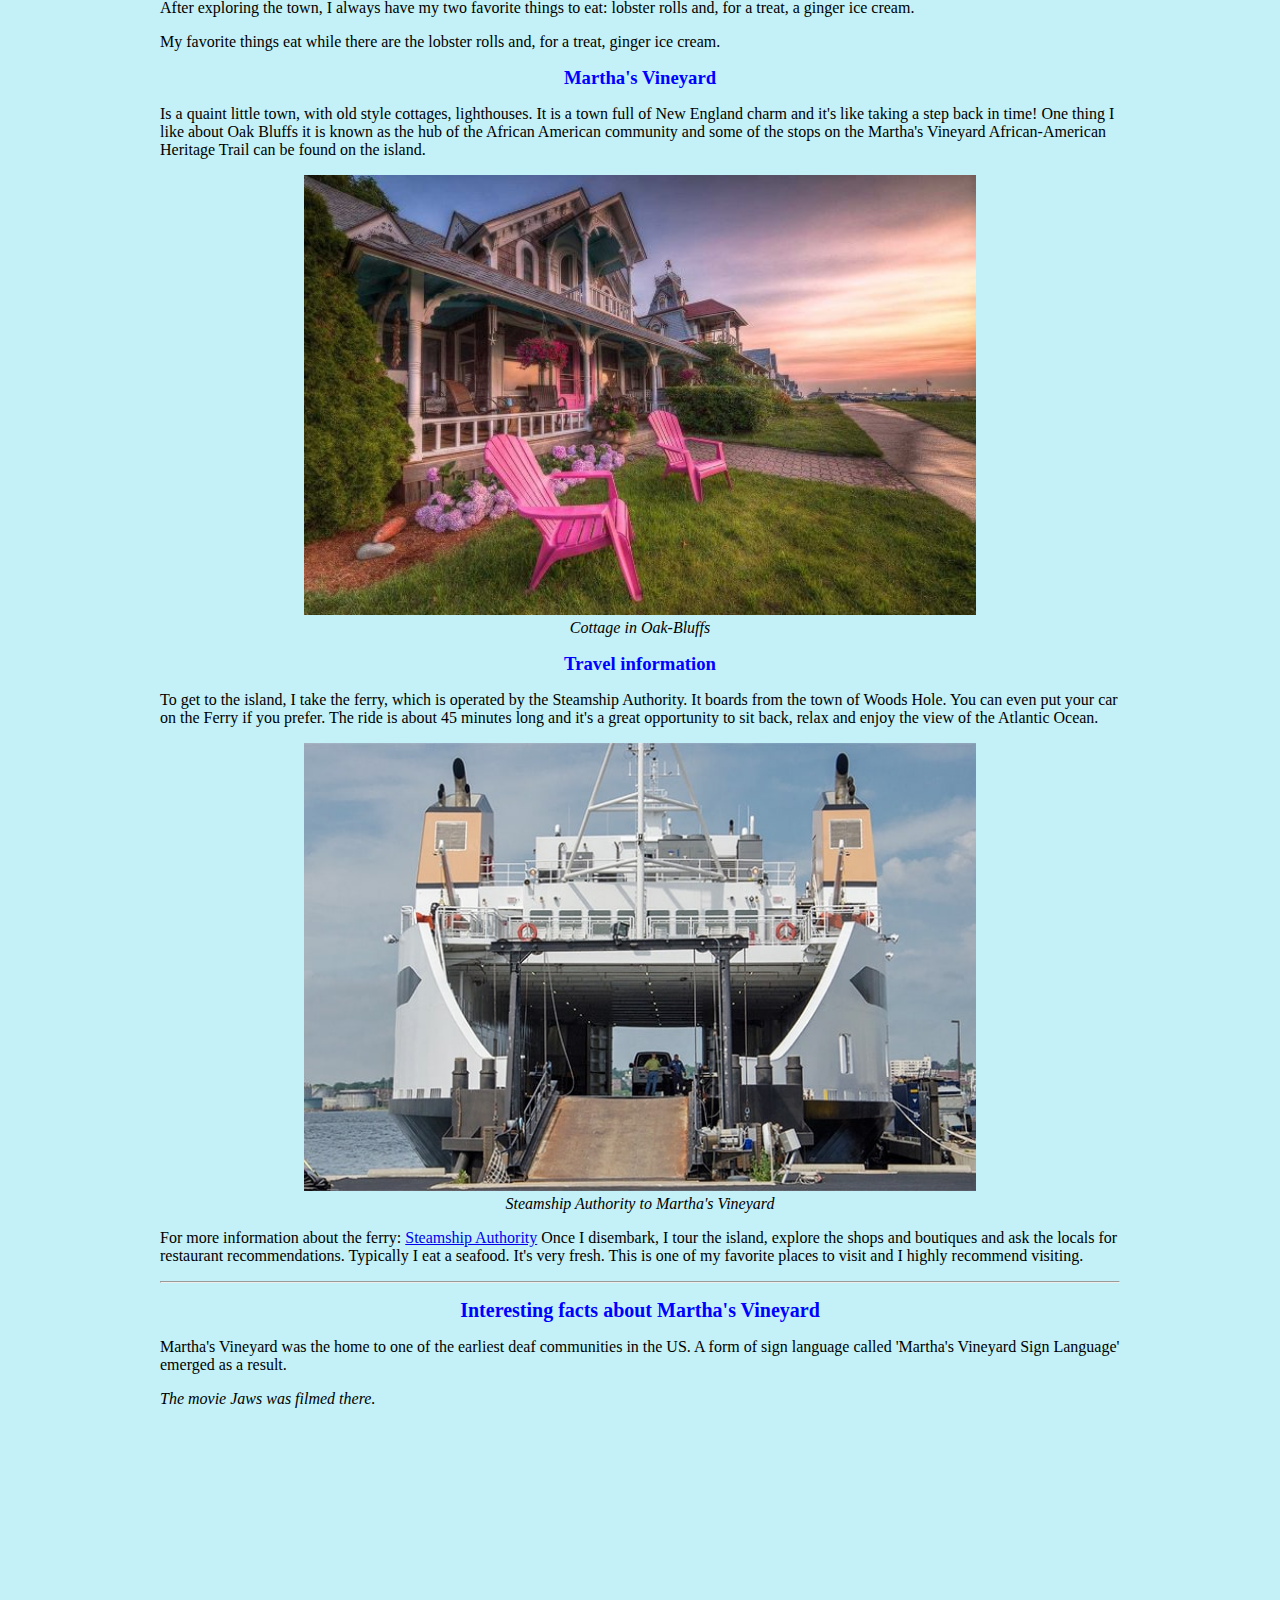
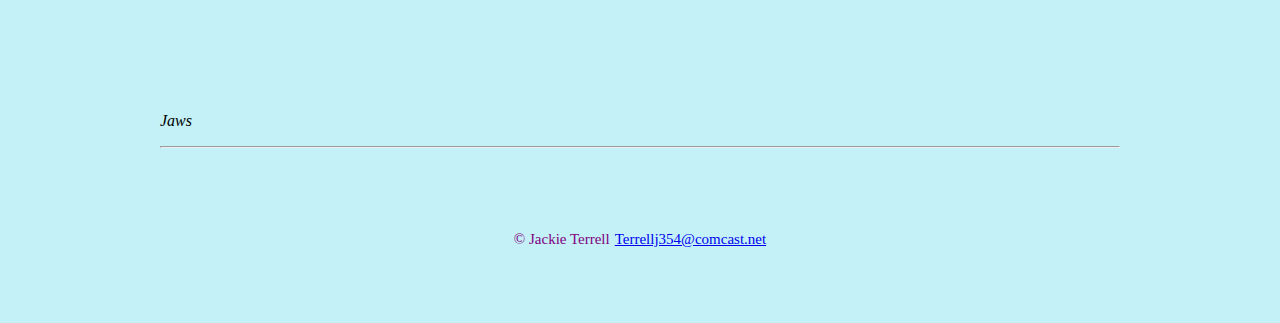
==== commit 2d80dc0f: "changes as of June 12, 2022 12:38 am" ====
--- a/index.html
+++ b/index.html
@@ -3,109 +3,110 @@
    <head>
       <title>Jackie Terrell's Favorite Places</title>
 
-	<link rel="stylesheet" href="styles.css">
+	<link rel="stylesheet" href="styles.css">      
+    
+   <mainHeading id="mainHeading">My trip to New England, Massachusetts</mainHeading>
 
-      <style>
+    <hr />
       
-      
-      </style>
-         <main>
-            
-      <h1>My trip to New England, Massachusetts</h1>
-      <h2>My favorite places to visit:  Cape Cod, Martha&#39;s Vineyard and Provincetown.</h2>
+      <h2>My favorite places to visit:  Cape Cod, Martha&#39;s Vineyard and Provincetown</h2>
      <nav>
 		   <ul>
-            <li>
-      <a href="#Cape Cod">Cape Cod</a>
-      <a href="#Martha&#39;s Vineyard">Martha&#39;s Vineyard</a>
-      <a href="#Provincetown">Provincetown</a>
-   </li>
-   </ul>
-      </nav>
       
-      
+      <li><a href="#Cape Cod">Cape Cod</a></li> 
+      <li><a href="#Martha&#39;s Vineyard">Martha&#39;s Vineyard</a></li>
+      <li><a href="#Provincetown">Provincetown</a></li>
+   
+   </ul></nav>
+        
    </head>
    <body>
-      <p>Every other year, I travel with my family to Massachusetts to visit Cape Cod, Martha's Vineyard and Provincetown.
-   </p>
+      <testP class="funParagraph">Every other year, I travel with my family to Massachusetts to visit the towns of Cape Cod, Martha&#39s Vineyard and Provincetown.
+      Some of my favorite things about these locations are the cuisine, the hospitality of the locals and the scenic views.
+            I highlight some my favorite things to do.</testP>
    <h2>Historical and Fun Facts</h2>
    <p><em>Cape Cod</em> was named after the English Explorer, Bartholomew Gosnold who visited in 1602.</p>  
-      <p>In 1620, the Pilgrims landed on the site of <em>Provincetown</em>, on the tip of the island which is the site of Provincetown.</p>
-      <p>Mr. Gosnold named <em>Martha's Vineyard</em> after his daughter, Martha, and the vines growing along the coast.</p>
-      <p>He actually concatenated the two names (points for code-speak???)</p>
+      <p>In 1620, the Pilgrims landed on shore on what is now called <em>Provincetown</em>, located on the tip of the island.</p>
+      <p>Mr. Gosnold named the island after his daughter, Martha as well the vines that were growing along the coast, hence <em> Martha&#39;s Vineyard</em>.</p>
       </p>
-   
-   <p>Some of my favorite things about these locations are the cuisine, the hospitality of the locals and the scenic views.
-   I highlight some my favorite things to do.</p>
 
-
-<h2>Places to Visit</h2>
+<h2>Locales</h2>
       <li><a href="https://capecodxplore.com">Cape Cod</a></li>
       <li><a href="https://ptowntourism.com">Provincetown</a></li>
       <li><a href="https://www.mvy.com">Martha's Vineyard</a></li>
 
-
 <h3 Cape Cod id="Cape Cod">Cape Cod</h3>
-<p></p>I always stay in Hyannis because it is a walkable town, and easy to get from one end to the other by foot.
-There is basically something for everyone to do, from beaches to shopping to visiting the JFK Museum.  
-I like to take a morning walk up and down Main Street and enjoy lunch at the many restaurants 
+<p></p>I always stay in Hyannis because it is a walkable town, and easy around by foot.
+There is basically something to do for everyone, from enjoying the sunny beaches to shopping to visiting the JFK Museum.
+<p>The Kennedy Compound is located in Hyannis.  For any one interested, you may try to get as close security will let you to take pictures.</p>  
+I like to stroll up and down Main Street and enjoy lunch at the one of many restaurants 
 that overlook the Harbor.</p>
-<p>The Kennedy Compound is located in Hyannis.  
-For any one interested, you may try to get as close security will let you to take pictures.</p>       
+<figure>
+   <img src="images/Harbor  in Hyannis, MA.JPG" alt="Harbor" />
+   <figcaption class="brown-figcaption">Hyannis Harbor</figcaption>
+</figure>
+<p></p>
 
 <h3 Provincetown id="Provincetown">Provincetown</h3>
-<p>Provincetown has a very rich history and interesting history.  It is the home of the Pilgrim Monument, which is 
-   large granite structure erected to pay homage to the Pilgrims.  
-   It has a very large LGBTQ community and many people like visit Pride Week. </p>
+<p>Provincetown has a very rich and interesting history.  It is the home of the Pilgrim Monument, which is 
+   a large granite structure erected to pay homage to the Pilgrims.  
+   It also has a very large LGBTQ community and many people like to visit during the month of June for Pride festivities. </p>
    
    <figure>
       <img src="images/Pilgrim-Monument.jpg" alt="Pilgrim Monument in Provincetown, MA" />
-      <figcaption>Pilgrim Monument</figcaption>
+      <figcaption class="brown-figcaption">Pilgrim Monument</figcaption>
    </figure>
+
 <p>Another interesting place to visit are the protected sand dunes. The sand dunes were established as a National Park by the late President John F. Kennedy in 1961.</p>
 The shacks on the dunes have been used by artists, playwrights and writers over the years.  
 I enjoy the beauty of the untouched landscape.
-My favorite things eat while there are the lobster rolls and, for a treat, ginger ice cream.</p>
+<figure>
+   <img src="images/sand-dunes-house2.jpg" alt="Sand Dunes, Provincetown, MA" />
+   <figcaption class="brown-figcaption">House located on the Sand Dunes</figcaption>
+</figure>
+<p>After exploring the town, I always have my two favorite things to eat:  lobster rolls and, for a treat, a ginger ice cream.</p>My favorite things eat while there are the lobster rolls and, for a treat, ginger ice cream.</p>
 
 </p>
 <h3 Martha&#39s Vineyard id="Martha&#39s Vineyard">Martha&#39s Vineyard</h3>
 <p>Is a quaint little town, with old style cottages, lighthouses.  It is a town full of New England charm and it's like taking a step back in time!
    One thing I like about Oak Bluffs it is known as the hub of the African American community and some of the stops on the 
-   Martha's Vineyard African-American Heritage Trail can be found on the island.</p>
+   Martha&#39s Vineyard African-American Heritage Trail can be found on the island.</p>
 <figure>
    <img src="images/Oak-Bluffs cottage.jpg" alt="Oak-Bluffs cottage, "Martha&#39s Vineyard, MA" />
-   <figcaption>Cottage in Oak-Bluffs</figcaption>
+   <figcaption class="brown-figcaption">Cottage in Oak-Bluffs</figcaption>
 </figure>
 <p></p>
 
 <h3>Travel information</h3>
 <p>To get to the island, I take the ferry, which is operated by the Steamship Authority.  It boards from the town of Woods Hole. 
 You can even put your car on the Ferry if you prefer.  The ride is about 45 minutes long and it's a great opportunity to sit back, relax and enjoy the view of the Atlantic Ocean.</p>
-For more information about the ferry: <a href="https://www.steamshipauthority.com">Steamship Authority</a>
-Once I disembark, I tour the island, explore the shops and boutiques and ask the locals for restaurant recommendations.  Typically I eat a seafood.  It's very fresh.
-This is one of my favorite places to visit and I highly recommend visiting.</p>
+<figure>
+   <img src="images/The-Steamship-Authority-Marthas-Vineyard.jpg" alt=Ferry to Martha&#39s Vineyard" />
+   <figcaption class="brown-figcaption">Steamship Authority to Martha&#39s Vineyard</figcaption>
+</figure>
 
+<p>For more information about the ferry: <a href="https://www.steamshipauthority.com">Steamship Authority</a>
+   Once I disembark, I tour the island, explore the shops and boutiques and ask the locals for restaurant recommendations.  Typically I eat a seafood.  It's very fresh.
+   This is one of my favorite places to visit and I highly recommend visiting.</p>
+   <hr />
       <!-- Write your HTML in this file! -->
       <article>
-         <h2>Interesting facts about Martha's Vineyard</h2>
+         <h2>Interesting facts about Martha&#39s Vineyard</h2>
          <p>Martha&#39s Vineyard was the home to one of the earliest deaf communities in the US.  
-            A form of sign language called 'Martha's Vineyard Sign Language' emerged as a result.<p>
-         <figcaption>The movie <em>Jaws</em> was filmed there.</figcaption> 
+            A form of sign language called 'Martha&#39s Vineyard Sign Language' emerged as a result.<p>
+         <figcaption class="brown-figcaption">The movie <em>Jaws</em> was filmed there.</figcaption> 
          <iframe width="500vw", height="300"
           src="https://archive.org/details/jaws_20210113"
           frameborder="0" allowfullscreen>
          </iframe>
-         <figcaption>The movie <em>Jaws</em> was filmed there.</figcaption>
-             
-               
-            
-            </p></article>     
+         <figcaption><em>Jaws</em></figcaption>
+      </p></article>     
 
    </body>
-     
+   <hr />    
 
    <footer>
-      <p>Author: Jacqueline Terrell</p>
+      <p id="purpleParagraph">&#169; Jackie Terrell</p>
       <p><a href="mailto:Terrellj354@comcast.net">Terrellj354@comcast.net</a></p>
     </footer> 
 </html>--- a/styles.css
+++ b/styles.css
@@ -1,15 +1,21 @@
 element class = "style" {
   }
-  main h2 {
-      
-      padding: 0.630em 0 0.630em 0.630em;
-  }
+ 
+header, main, footer {
+    /*background-color: rgb(255, 255, 255);*/
+    font-size: 1.6em;
+}
+#mainHeading {
+  color:  red;
+  font-size: large;
+  padding:0em
+}
+
   h1, h2, h3 {
       margin: 0;
       color: blue;
       text-align: center;
   }
-  
   h2 {
       display: block;
       font-size: 1.25em;
@@ -20,62 +26,71 @@
       font-weight: bold;
       text-align: center;
   }
+  main h2 {
+      
+    padding: 0.630em 0 0.630em 0.630em;
+}
+
   h4 {
     display: block;
     font-weight: bold;
     text-align: center;
   }
-  header, main, footer {
-      background-color: #ccc;
-      font-size: 1.6em;
-  }
-   body {
-      width: 100%;
-      max-width: 1024px;
-      margin: 0 auto;
-      background-color: rgb(186, 148, 148);
-      font-size: 62.5%;
-  }
+
   html {
       font-family: Cambria, Cochin, Georgia, Times, 'Times New Roman', serif;
       -ms-text-size-adjust: 100%;
       -webkit-text-size-adjust: 100%;
+      box-sizing: border-box;
   }
+/*these are the attributes loading first*/
+  body {
+    display: block;
+    margin: 8px;
+    width: 75%;
+    max-width: 1024px;
+    margin: 0 auto;
+    background-color: rgb(195, 241, 247);
+    font-size: 62.5;
+ }
+
+  nav ul {
+    text-align: center;
+    padding: 0;  
+  }
+
+    nav ul li {
+    display: inline-block;
+    margin-right: 3em;
+    font-size: 1em;
+    color: red;  
+  }
+
   figure {
     margin: 0;
     padding: 0;
     text-align: center;
   }
-  
-  figcaption {
+   figcaption {
     font-style: italic;
   }
-  
-  footer {
+    footer {
     font-size: 1.25em;
     text-align: center;
     padding: 3em;
   }
-
-  nav ul {
-    text-align: center;
-    padding: 0;
-  }
-  
-  nav ul li {
+  footer p {
     display: inline-block;
-    margin-right: 3em;
     font-size: 0.75em;
   }
-  
-  footer p {
-    display: inline-block;
-  }
-  
   img {
     width: 70%;
     max-width: 70%;
   }
-        body {
-      font-size: 60%;
-    }
+  #purpleParagraph {
+    color: purple;
+  }
+  .funParagraph {
+    color:  green;
+  }
+
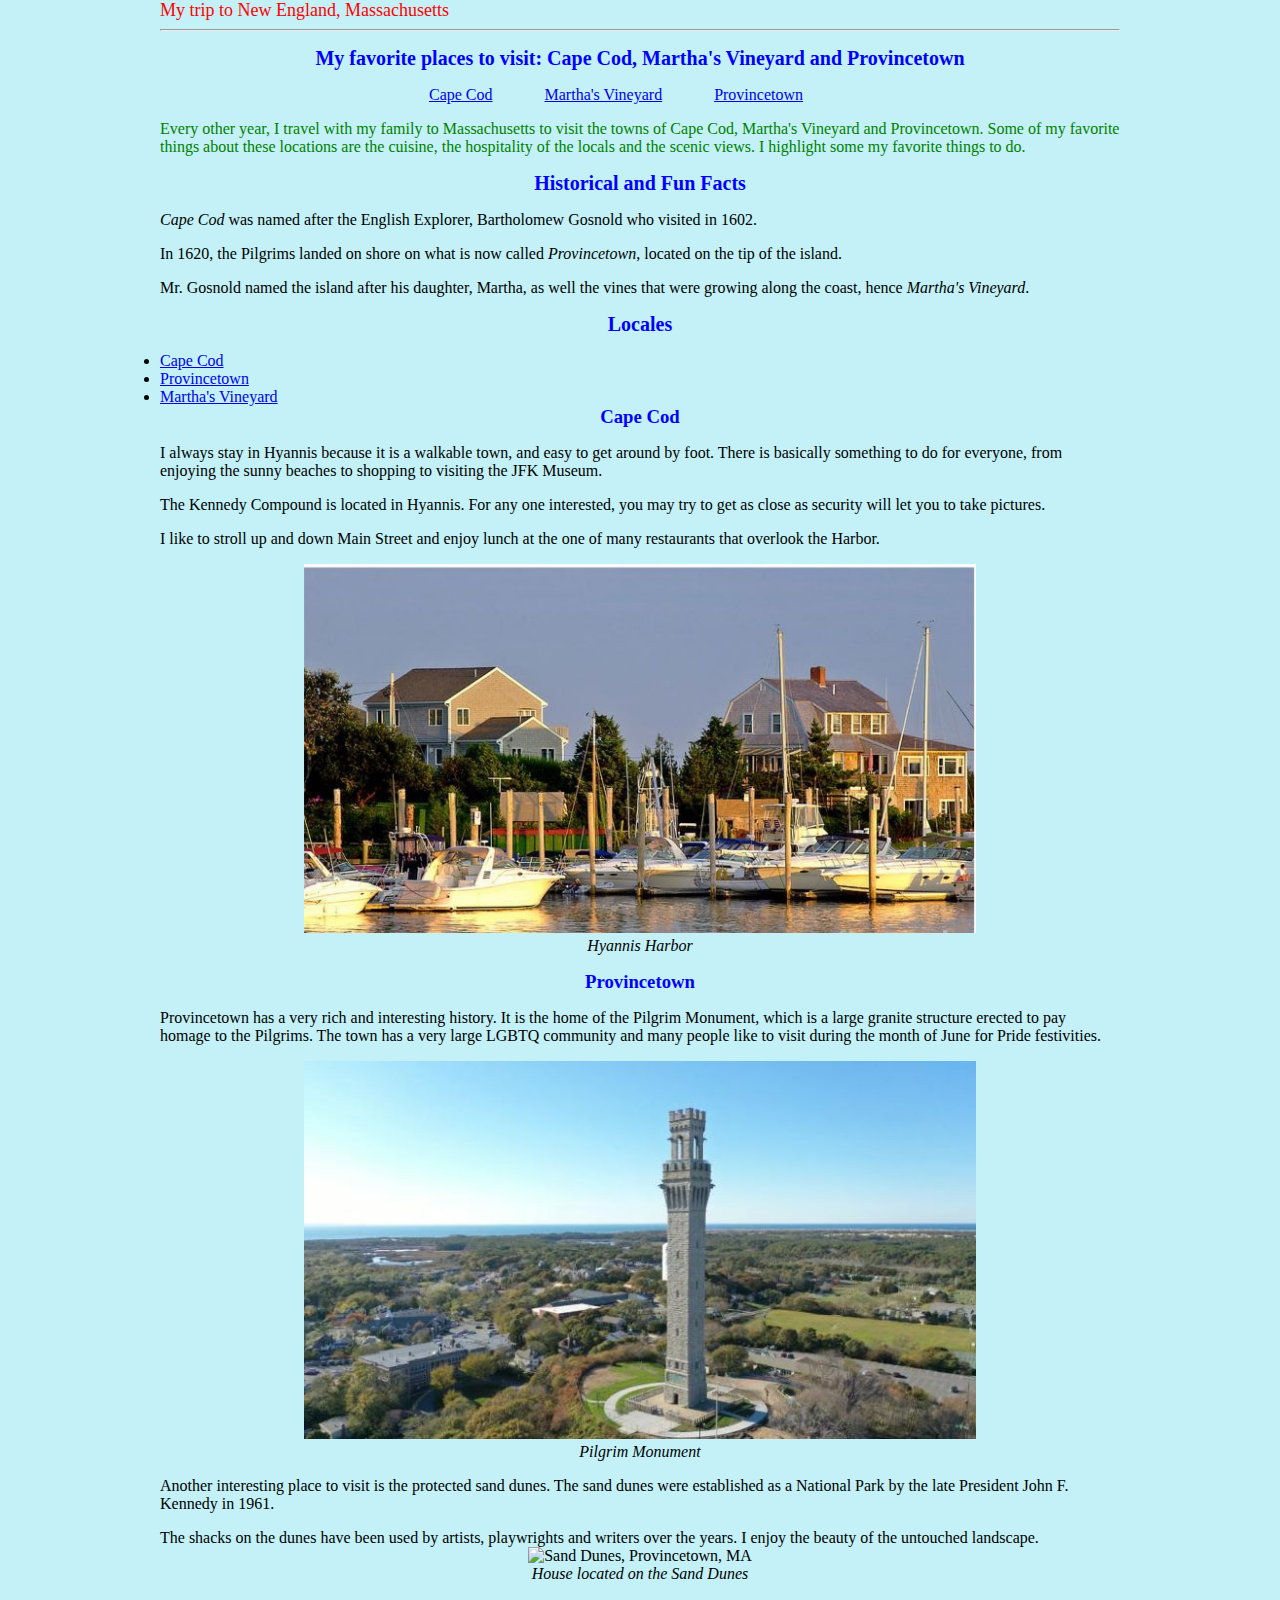
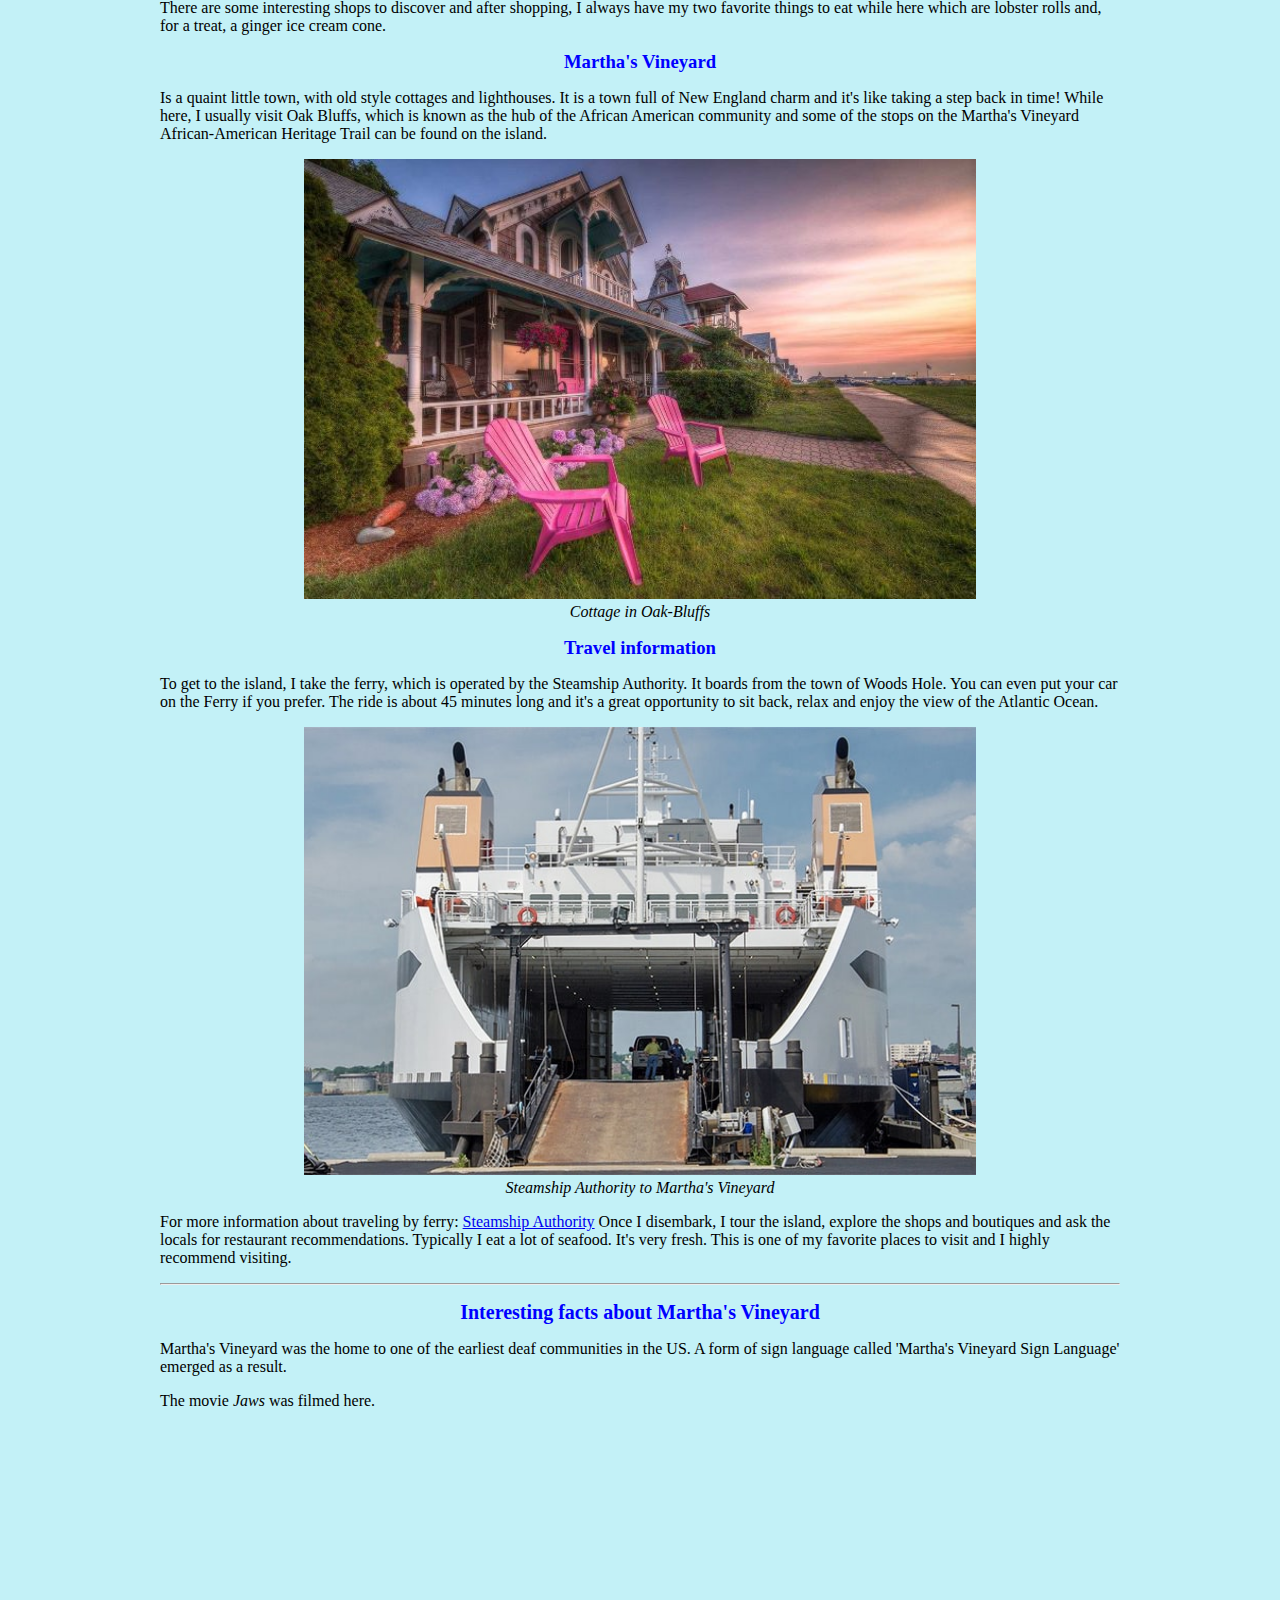
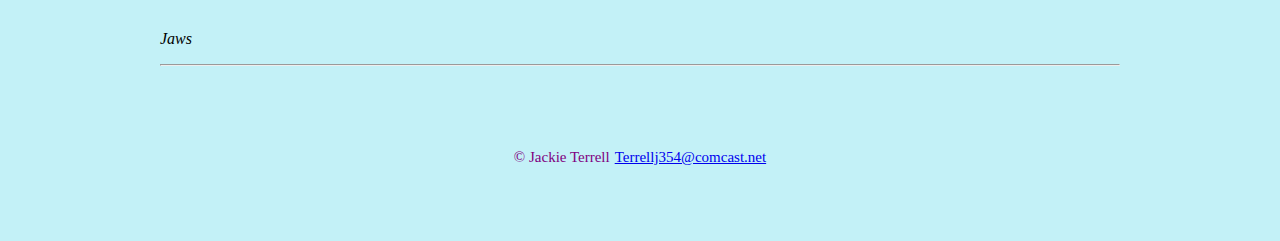
==== commit fad1b7bc: "Changes made June 12, 2022." ====
--- a/index.html
+++ b/index.html
@@ -27,7 +27,7 @@
    <h2>Historical and Fun Facts</h2>
    <p><em>Cape Cod</em> was named after the English Explorer, Bartholomew Gosnold who visited in 1602.</p>  
       <p>In 1620, the Pilgrims landed on shore on what is now called <em>Provincetown</em>, located on the tip of the island.</p>
-      <p>Mr. Gosnold named the island after his daughter, Martha as well the vines that were growing along the coast, hence <em> Martha&#39;s Vineyard</em>.</p>
+      <p>Mr. Gosnold named the island after his daughter, Martha, as well the vines that were growing along the coast, hence <em> Martha&#39;s Vineyard</em>.</p>
       </p>
 
 <h2>Locales</h2>
@@ -36,9 +36,9 @@
       <li><a href="https://www.mvy.com">Martha's Vineyard</a></li>
 
 <h3 Cape Cod id="Cape Cod">Cape Cod</h3>
-<p></p>I always stay in Hyannis because it is a walkable town, and easy around by foot.
+<p></p>I always stay in Hyannis because it is a walkable town, and easy to get around by foot.
 There is basically something to do for everyone, from enjoying the sunny beaches to shopping to visiting the JFK Museum.
-<p>The Kennedy Compound is located in Hyannis.  For any one interested, you may try to get as close security will let you to take pictures.</p>  
+<p>The Kennedy Compound is located in Hyannis.  For any one interested, you may try to get as close as security will let you to take pictures.</p>  
 I like to stroll up and down Main Street and enjoy lunch at the one of many restaurants 
 that overlook the Harbor.</p>
 <figure>
@@ -50,26 +50,26 @@
 <h3 Provincetown id="Provincetown">Provincetown</h3>
 <p>Provincetown has a very rich and interesting history.  It is the home of the Pilgrim Monument, which is 
    a large granite structure erected to pay homage to the Pilgrims.  
-   It also has a very large LGBTQ community and many people like to visit during the month of June for Pride festivities. </p>
-   
+   The town has a very large LGBTQ community and many people like to visit during the month of June for Pride festivities. </p>
+
    <figure>
       <img src="images/Pilgrim-Monument.jpg" alt="Pilgrim Monument in Provincetown, MA" />
       <figcaption class="brown-figcaption">Pilgrim Monument</figcaption>
    </figure>
 
-<p>Another interesting place to visit are the protected sand dunes. The sand dunes were established as a National Park by the late President John F. Kennedy in 1961.</p>
+<p>Another interesting place to visit is the protected sand dunes. The sand dunes were established as a National Park by the late President John F. Kennedy in 1961.</p>
 The shacks on the dunes have been used by artists, playwrights and writers over the years.  
 I enjoy the beauty of the untouched landscape.
 <figure>
    <img src="images/sand-dunes-house2.jpg" alt="Sand Dunes, Provincetown, MA" />
    <figcaption class="brown-figcaption">House located on the Sand Dunes</figcaption>
 </figure>
-<p>After exploring the town, I always have my two favorite things to eat:  lobster rolls and, for a treat, a ginger ice cream.</p>My favorite things eat while there are the lobster rolls and, for a treat, ginger ice cream.</p>
+<p>There are some interesting shops to discover and after shopping, I always have my two favorite things to eat while here which are lobster rolls and, for a treat, a ginger ice cream cone.</p>
 
 </p>
 <h3 Martha&#39s Vineyard id="Martha&#39s Vineyard">Martha&#39s Vineyard</h3>
-<p>Is a quaint little town, with old style cottages, lighthouses.  It is a town full of New England charm and it's like taking a step back in time!
-   One thing I like about Oak Bluffs it is known as the hub of the African American community and some of the stops on the 
+<p>Is a quaint little town, with old style cottages and lighthouses.  It is a town full of New England charm and it's like taking a step back in time!
+   While here, I usually visit Oak Bluffs, which is known as the hub of the African American community and some of the stops on the 
    Martha&#39s Vineyard African-American Heritage Trail can be found on the island.</p>
 <figure>
    <img src="images/Oak-Bluffs cottage.jpg" alt="Oak-Bluffs cottage, "Martha&#39s Vineyard, MA" />
@@ -85,8 +85,8 @@
    <figcaption class="brown-figcaption">Steamship Authority to Martha&#39s Vineyard</figcaption>
 </figure>
 
-<p>For more information about the ferry: <a href="https://www.steamshipauthority.com">Steamship Authority</a>
-   Once I disembark, I tour the island, explore the shops and boutiques and ask the locals for restaurant recommendations.  Typically I eat a seafood.  It's very fresh.
+<p>For more information about traveling by ferry: <a href="https://www.steamshipauthority.com">Steamship Authority</a>
+   Once I disembark, I tour the island, explore the shops and boutiques and ask the locals for restaurant recommendations.  Typically I eat a lot of seafood.  It's very fresh.
    This is one of my favorite places to visit and I highly recommend visiting.</p>
    <hr />
       <!-- Write your HTML in this file! -->
@@ -94,8 +94,9 @@
          <h2>Interesting facts about Martha&#39s Vineyard</h2>
          <p>Martha&#39s Vineyard was the home to one of the earliest deaf communities in the US.  
             A form of sign language called 'Martha&#39s Vineyard Sign Language' emerged as a result.<p>
-         <figcaption class="brown-figcaption">The movie <em>Jaws</em> was filmed there.</figcaption> 
-         <iframe width="500vw", height="300"
+         <p>The movie <i>Jaws</i> was filmed here.</p>
+         
+         <iframe width="400vw", height="200"
           src="https://archive.org/details/jaws_20210113"
           frameborder="0" allowfullscreen>
          </iframe>
--- a/styles.css
+++ b/styles.css
@@ -1,6 +1,4 @@
-element class = "style" {
-  }
- 
+
 header, main, footer {
     /*background-color: rgb(255, 255, 255);*/
     font-size: 1.6em;
@@ -8,7 +6,8 @@
 #mainHeading {
   color:  red;
   font-size: large;
-  padding:0em
+  padding:0em;
+  display: block;
 }
 
   h1, h2, h3 {
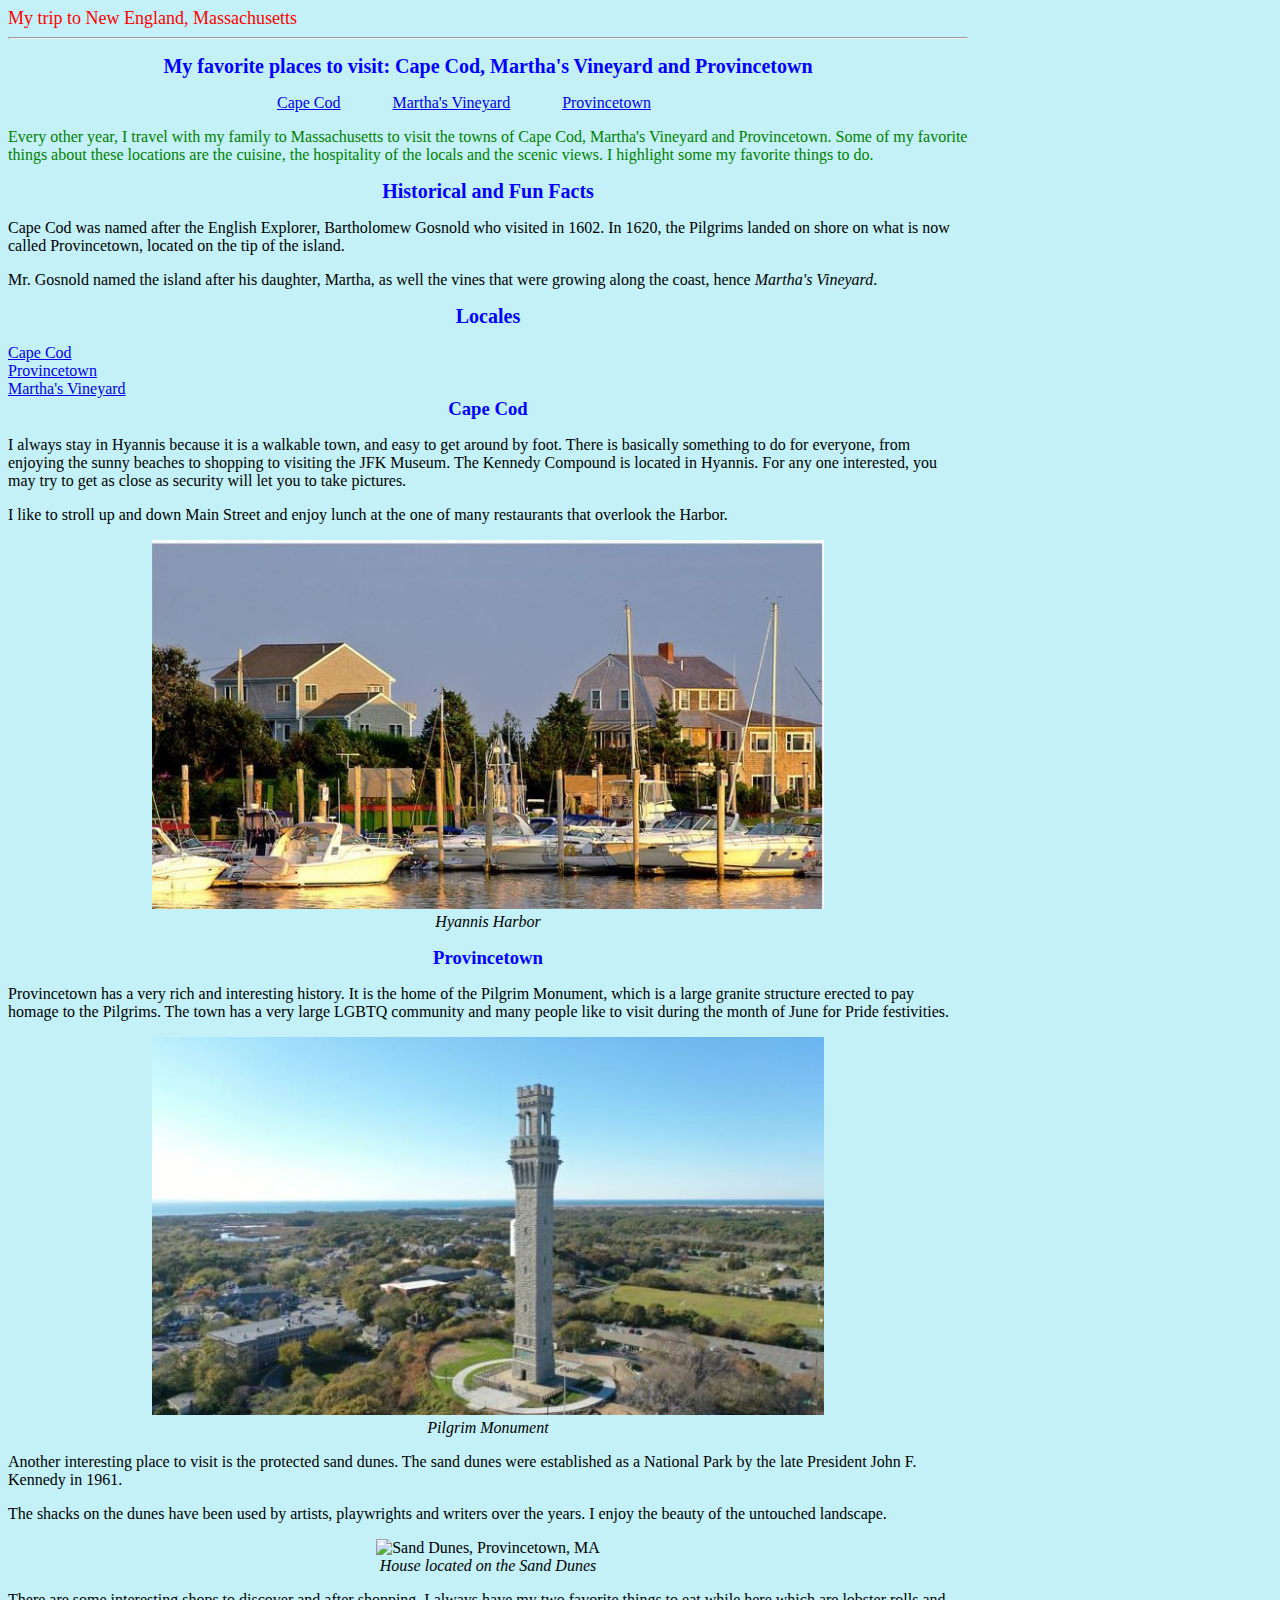
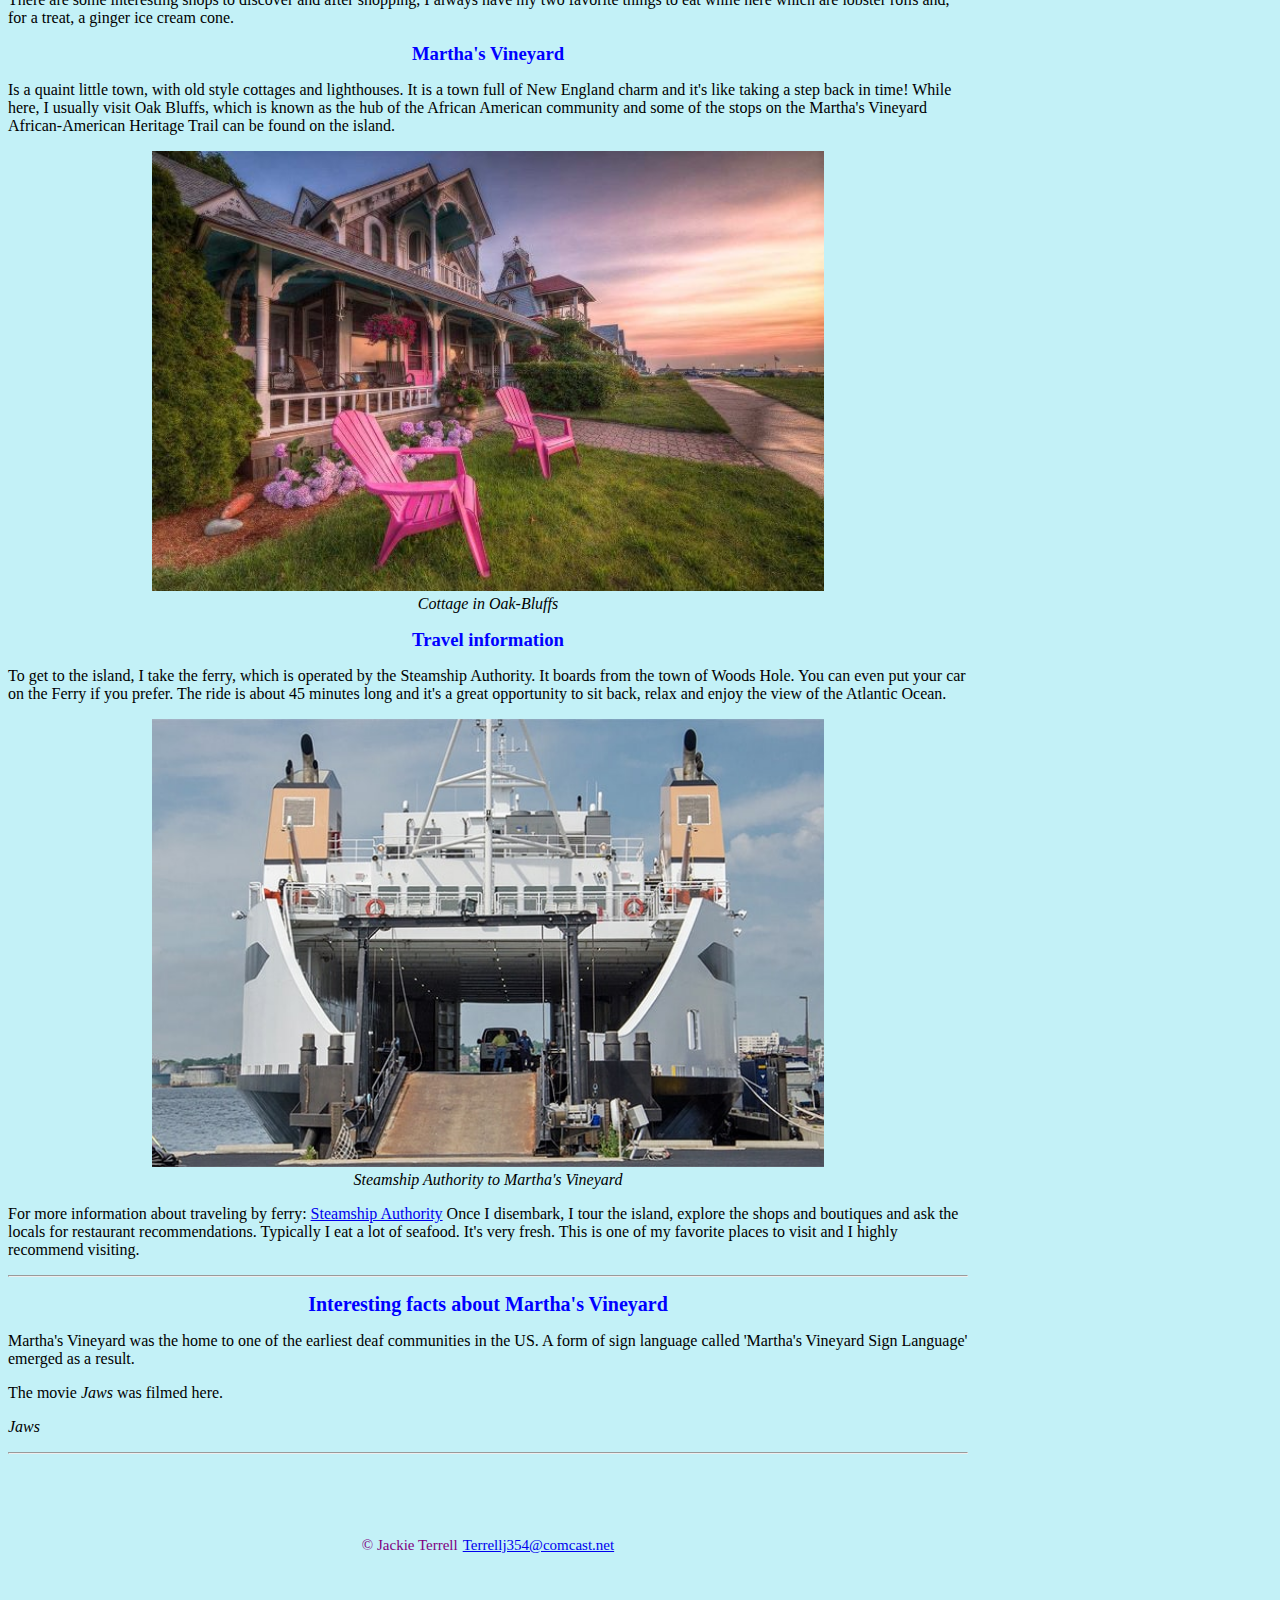
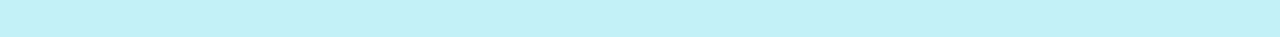
==== commit 63d829e0: "file updated as per grading spec" ====
--- a/index.html
+++ b/index.html
@@ -1,7 +1,8 @@
 <!DOCTYPE html>
 <html>
-   <head>
+   <header>
       <title>Jackie Terrell's Favorite Places</title>
+   </header>
 
 	<link rel="stylesheet" href="styles.css">      
     
@@ -19,15 +20,15 @@
    
    </ul></nav>
         
-   </head>
+   </header>
    <body>
-      <testP class="funParagraph">Every other year, I travel with my family to Massachusetts to visit the towns of Cape Cod, Martha&#39s Vineyard and Provincetown.
+   <p id="testP" class="funParagraph">Every other year, I travel with my family to Massachusetts to visit the towns of Cape Cod, Martha&#39s Vineyard and Provincetown.
       Some of my favorite things about these locations are the cuisine, the hospitality of the locals and the scenic views.
             I highlight some my favorite things to do.</testP>
    <h2>Historical and Fun Facts</h2>
-   <p><em>Cape Cod</em> was named after the English Explorer, Bartholomew Gosnold who visited in 1602.</p>  
-      <p>In 1620, the Pilgrims landed on shore on what is now called <em>Provincetown</em>, located on the tip of the island.</p>
-      <p>Mr. Gosnold named the island after his daughter, Martha, as well the vines that were growing along the coast, hence <em> Martha&#39;s Vineyard</em>.</p>
+   <p>Cape Cod was named after the English Explorer, Bartholomew Gosnold who visited in 1602.  
+   In 1620, the Pilgrims landed on shore on what is now called Provincetown, located on the tip of the island.</p>
+   Mr. Gosnold named the island after his daughter, Martha, as well the vines that were growing along the coast, hence <em> Martha&#39;s Vineyard</em>.</p>
       </p>
 
 <h2>Locales</h2>
@@ -36,9 +37,9 @@
       <li><a href="https://www.mvy.com">Martha's Vineyard</a></li>
 
 <h3 Cape Cod id="Cape Cod">Cape Cod</h3>
-<p></p>I always stay in Hyannis because it is a walkable town, and easy to get around by foot.
+<p>I always stay in Hyannis because it is a walkable town, and easy to get around by foot.
 There is basically something to do for everyone, from enjoying the sunny beaches to shopping to visiting the JFK Museum.
-<p>The Kennedy Compound is located in Hyannis.  For any one interested, you may try to get as close as security will let you to take pictures.</p>  
+The Kennedy Compound is located in Hyannis.  For any one interested, you may try to get as close as security will let you to take pictures.</p>  
 I like to stroll up and down Main Street and enjoy lunch at the one of many restaurants 
 that overlook the Harbor.</p>
 <figure>
@@ -59,7 +60,7 @@
 
 <p>Another interesting place to visit is the protected sand dunes. The sand dunes were established as a National Park by the late President John F. Kennedy in 1961.</p>
 The shacks on the dunes have been used by artists, playwrights and writers over the years.  
-I enjoy the beauty of the untouched landscape.
+I enjoy the beauty of the untouched landscape.</p>
 <figure>
    <img src="images/sand-dunes-house2.jpg" alt="Sand Dunes, Provincetown, MA" />
    <figcaption class="brown-figcaption">House located on the Sand Dunes</figcaption>
@@ -96,12 +97,13 @@
             A form of sign language called 'Martha&#39s Vineyard Sign Language' emerged as a result.<p>
          <p>The movie <i>Jaws</i> was filmed here.</p>
          
-         <iframe width="400vw", height="200"
+         <!-- <iframe width="400vw", height="200"
           src="https://archive.org/details/jaws_20210113"
           frameborder="0" allowfullscreen>
-         </iframe>
+         </iframe> -->
          <figcaption><em>Jaws</em></figcaption>
       </p></article>     
+      
 
    </body>
    <hr />    
--- a/styles.css
+++ b/styles.css
@@ -3,6 +3,18 @@
     /*background-color: rgb(255, 255, 255);*/
     font-size: 1.6em;
 }
+body {
+  display: block;
+  margin: 8px;
+  width: 75%;
+  max-width: 1024px;
+  background-color: rgb(195, 241, 247);
+  font-size: 62.5;
+}
+
+/* p {
+  background-color: blanchedalmond;
+} */
 #mainHeading {
   color:  red;
   font-size: large;
@@ -43,7 +55,7 @@
       box-sizing: border-box;
   }
 /*these are the attributes loading first*/
-  body {
+  /* body {
     display: block;
     margin: 8px;
     width: 75%;
@@ -51,7 +63,7 @@
     margin: 0 auto;
     background-color: rgb(195, 241, 247);
     font-size: 62.5;
- }
+ } */
 
   nav ul {
     text-align: center;
@@ -90,6 +102,8 @@
     color: purple;
   }
   .funParagraph {
-    color:  green;
+     color: green;
   }
+      
+  
 
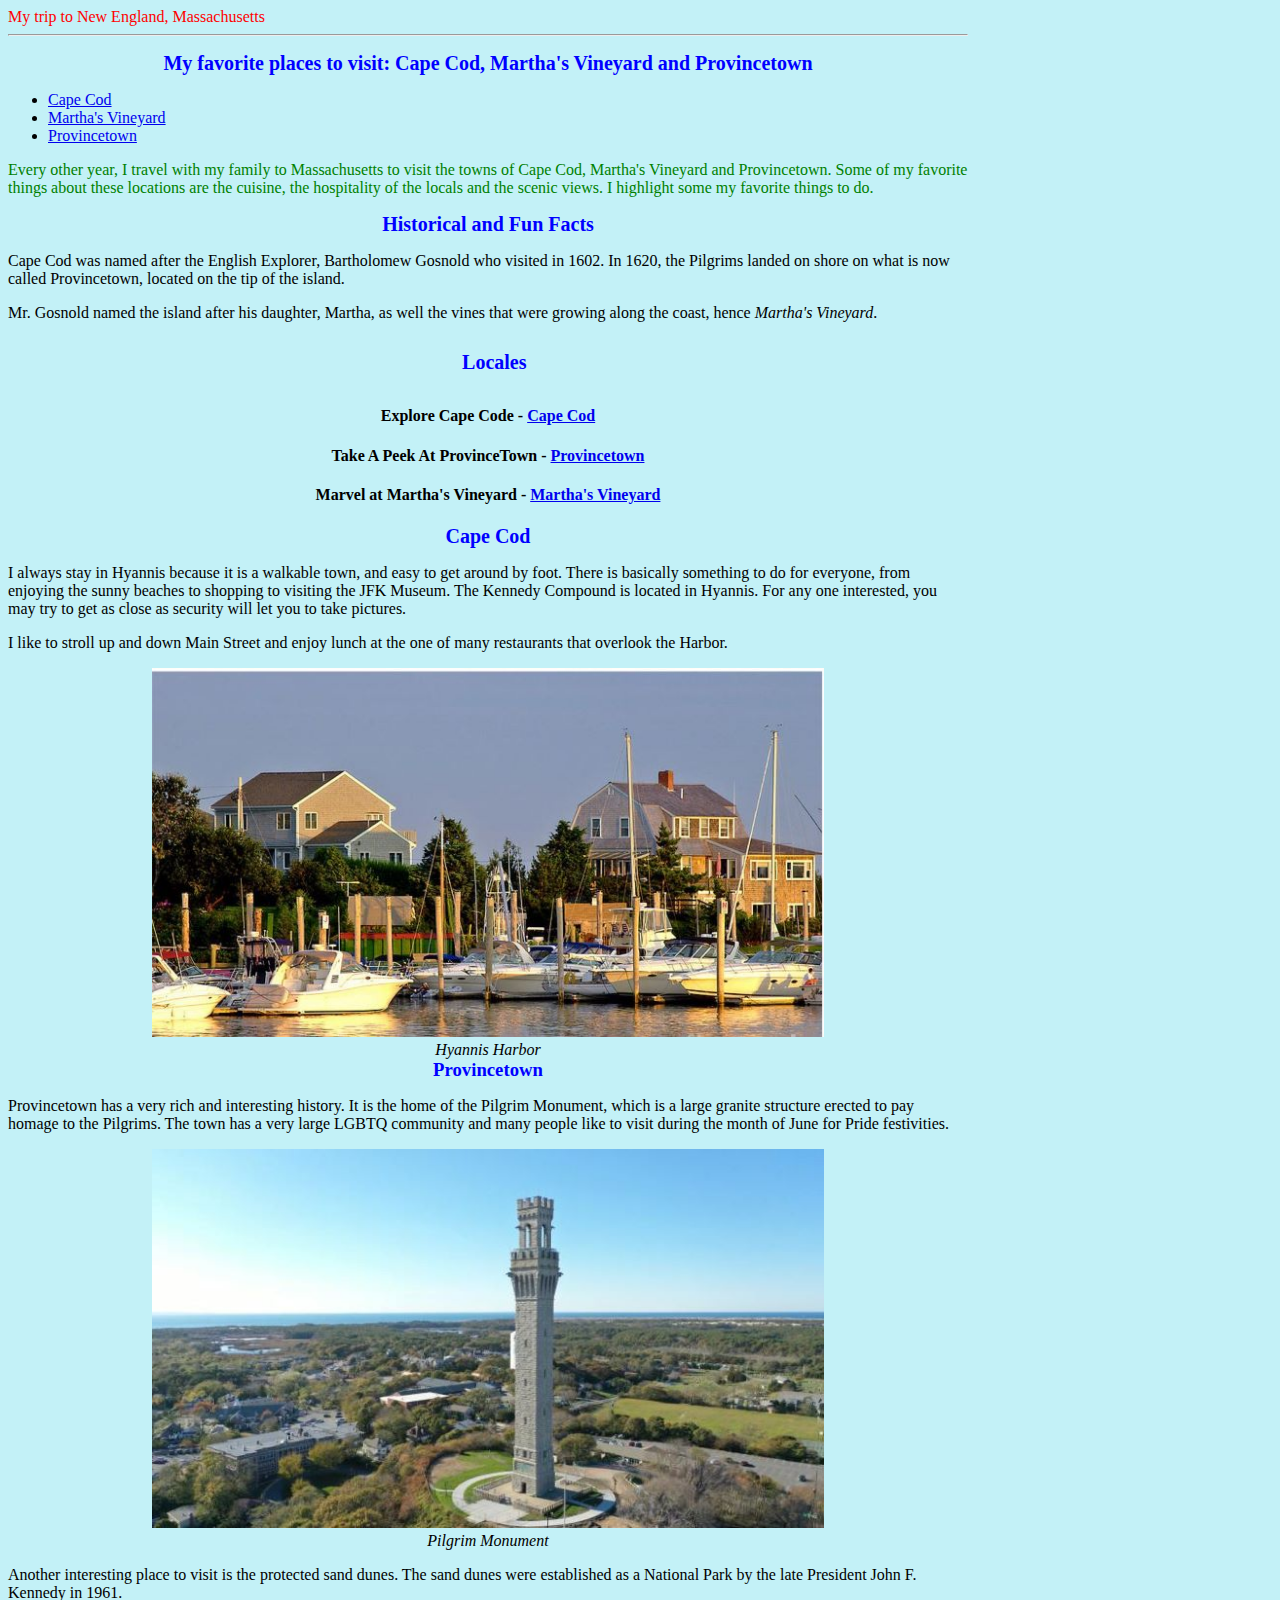
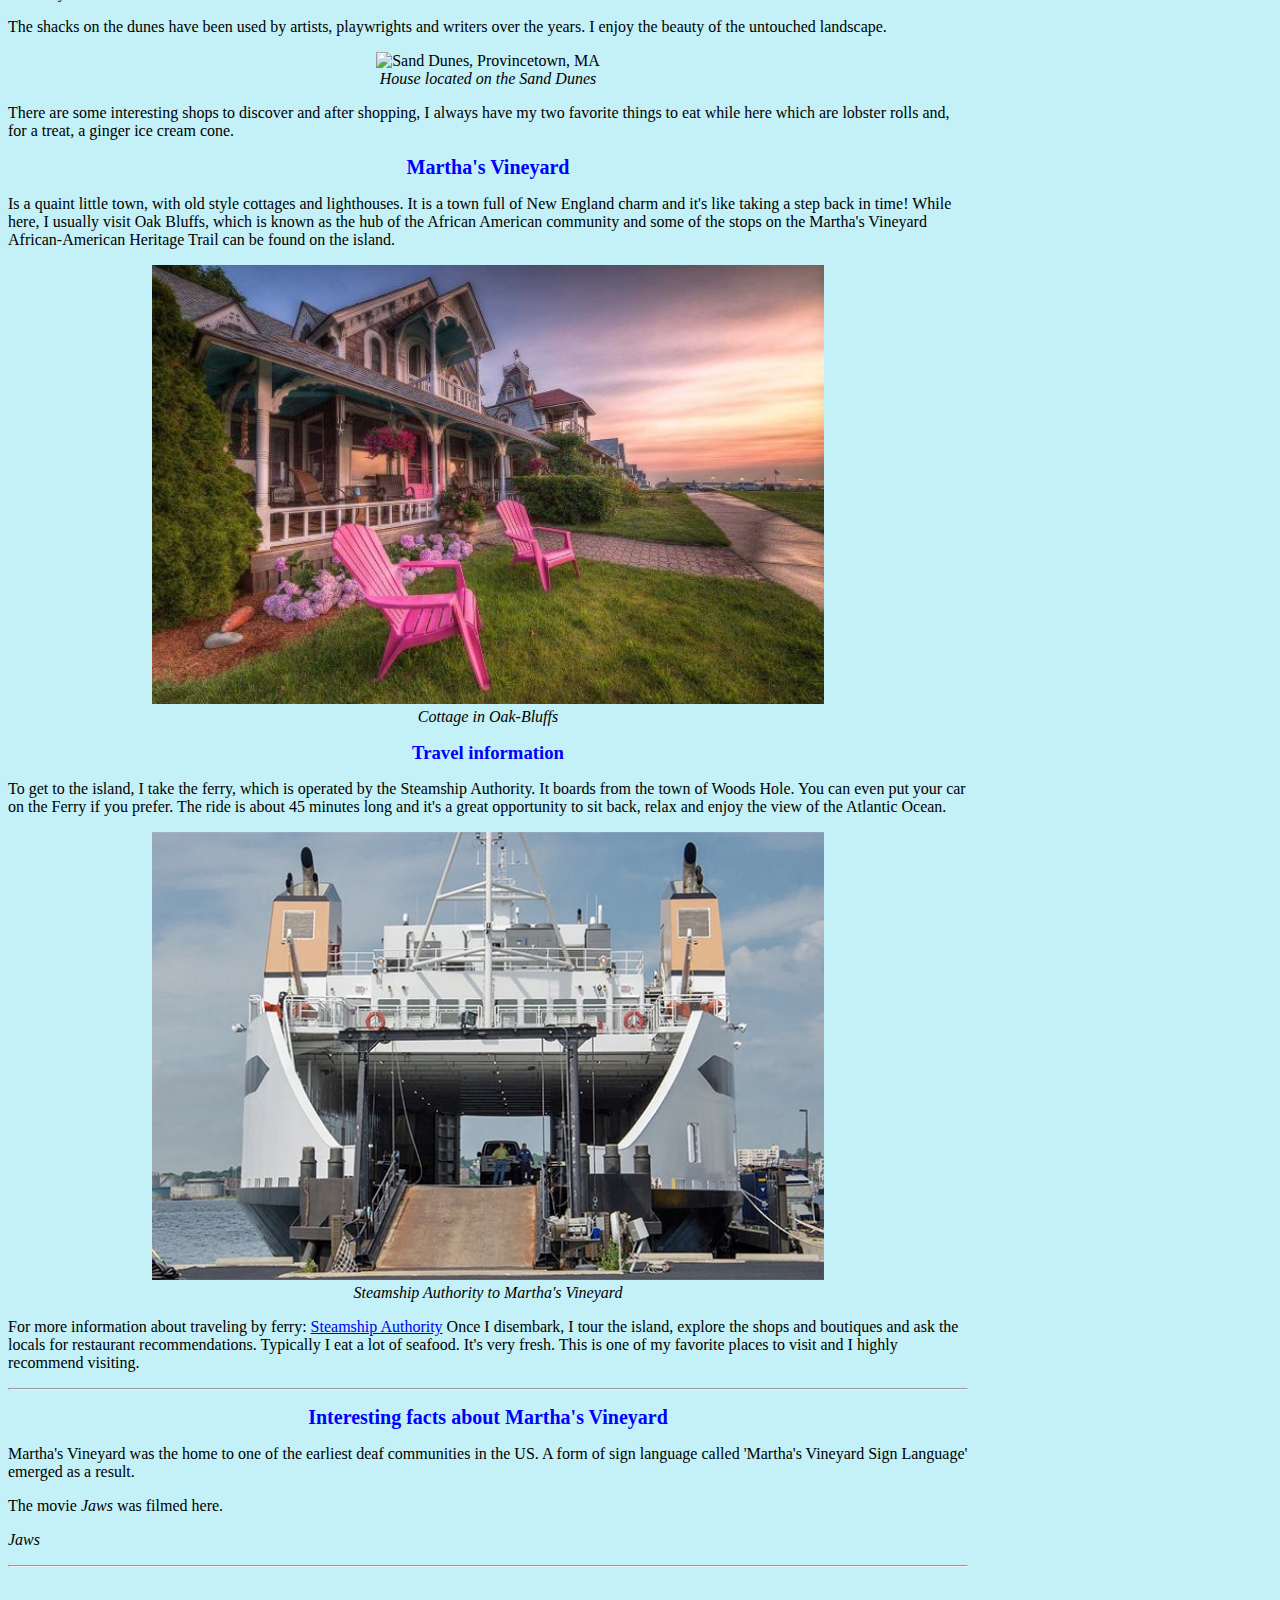
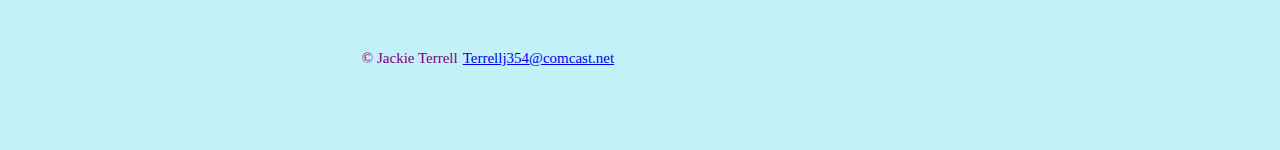
==== commit fd031770: "added another element - finally" ====
--- a/index.html
+++ b/index.html
@@ -1,27 +1,26 @@
 <!DOCTYPE html>
 <html>
-   <header>
-      <title>Jackie Terrell's Favorite Places</title>
-   </header>
+<head>   
+   <title>Jackie Terrell's Favorite Places</title>
 
-	<link rel="stylesheet" href="styles.css">      
-    
+</head>
+   <link rel="stylesheet" href="styles.css"> 
+ 
    <mainHeading id="mainHeading">My trip to New England, Massachusetts</mainHeading>
 
-    <hr />
+     <hr />
       
       <h2>My favorite places to visit:  Cape Cod, Martha&#39;s Vineyard and Provincetown</h2>
-     <nav>
-		   <ul>
+	   <ul>
       
       <li><a href="#Cape Cod">Cape Cod</a></li> 
       <li><a href="#Martha&#39;s Vineyard">Martha&#39;s Vineyard</a></li>
       <li><a href="#Provincetown">Provincetown</a></li>
    
-   </ul></nav>
+      </ul>
         
-   </header>
    <body>
+   <header>
    <p id="testP" class="funParagraph">Every other year, I travel with my family to Massachusetts to visit the towns of Cape Cod, Martha&#39s Vineyard and Provincetown.
       Some of my favorite things about these locations are the cuisine, the hospitality of the locals and the scenic views.
             I highlight some my favorite things to do.</testP>
@@ -29,14 +28,15 @@
    <p>Cape Cod was named after the English Explorer, Bartholomew Gosnold who visited in 1602.  
    In 1620, the Pilgrims landed on shore on what is now called Provincetown, located on the tip of the island.</p>
    Mr. Gosnold named the island after his daughter, Martha, as well the vines that were growing along the coast, hence <em> Martha&#39;s Vineyard</em>.</p>
-      </p>
+   </p>
+<main>
+<h2>Locales</h2>
+      <h4>Explore Cape Code -  </em><a href="https://capecodxplore.com">Cape Cod</a></h4>
+      <h4>Take A Peek At ProvinceTown - </em><a href="https://ptowntourism.com">Provincetown</a></h4>
+      <h4>Marvel at Martha's Vineyard - </em><a href="https://www.mvy.com">Martha's Vineyard</a></h4>
+   </main>
 
-<h2>Locales</h2>
-      <li><a href="https://capecodxplore.com">Cape Cod</a></li>
-      <li><a href="https://ptowntourism.com">Provincetown</a></li>
-      <li><a href="https://www.mvy.com">Martha's Vineyard</a></li>
-
-<h3 Cape Cod id="Cape Cod">Cape Cod</h3>
+<h2 Cape Cod id="Cape Cod">Cape Cod</h2>
 <p>I always stay in Hyannis because it is a walkable town, and easy to get around by foot.
 There is basically something to do for everyone, from enjoying the sunny beaches to shopping to visiting the JFK Museum.
 The Kennedy Compound is located in Hyannis.  For any one interested, you may try to get as close as security will let you to take pictures.</p>  
@@ -46,7 +46,6 @@
    <img src="images/Harbor  in Hyannis, MA.JPG" alt="Harbor" />
    <figcaption class="brown-figcaption">Hyannis Harbor</figcaption>
 </figure>
-<p></p>
 
 <h3 Provincetown id="Provincetown">Provincetown</h3>
 <p>Provincetown has a very rich and interesting history.  It is the home of the Pilgrim Monument, which is 
@@ -68,7 +67,7 @@
 <p>There are some interesting shops to discover and after shopping, I always have my two favorite things to eat while here which are lobster rolls and, for a treat, a ginger ice cream cone.</p>
 
 </p>
-<h3 Martha&#39s Vineyard id="Martha&#39s Vineyard">Martha&#39s Vineyard</h3>
+<h2 Martha&#39s Vineyard id="Martha&#39s Vineyard">Martha&#39s Vineyard</h2>
 <p>Is a quaint little town, with old style cottages and lighthouses.  It is a town full of New England charm and it's like taking a step back in time!
    While here, I usually visit Oak Bluffs, which is known as the hub of the African American community and some of the stops on the 
    Martha&#39s Vineyard African-American Heritage Trail can be found on the island.</p>
@@ -90,19 +89,21 @@
    Once I disembark, I tour the island, explore the shops and boutiques and ask the locals for restaurant recommendations.  Typically I eat a lot of seafood.  It's very fresh.
    This is one of my favorite places to visit and I highly recommend visiting.</p>
    <hr />
+
       <!-- Write your HTML in this file! -->
       <article>
          <h2>Interesting facts about Martha&#39s Vineyard</h2>
          <p>Martha&#39s Vineyard was the home to one of the earliest deaf communities in the US.  
-            A form of sign language called 'Martha&#39s Vineyard Sign Language' emerged as a result.<p>
+            A form of sign language called 'Martha&#39s Vineyard Sign Language' emerged as a result.<p></article> 
          <p>The movie <i>Jaws</i> was filmed here.</p>
-         
+      </header>        
          <!-- <iframe width="400vw", height="200"
           src="https://archive.org/details/jaws_20210113"
           frameborder="0" allowfullscreen>
          </iframe> -->
          <figcaption><em>Jaws</em></figcaption>
-      </p></article>     
+      </p></article>  
+   </main>   
       
 
    </body>
--- a/styles.css
+++ b/styles.css
@@ -1,7 +1,7 @@
 
 header, main, footer {
     /*background-color: rgb(255, 255, 255);*/
-    font-size: 1.6em;
+    font-size: 1em;
 }
 body {
   display: block;
@@ -17,7 +17,7 @@
 } */
 #mainHeading {
   color:  red;
-  font-size: large;
+  font-size: medium;
   padding:0em;
   display: block;
 }
